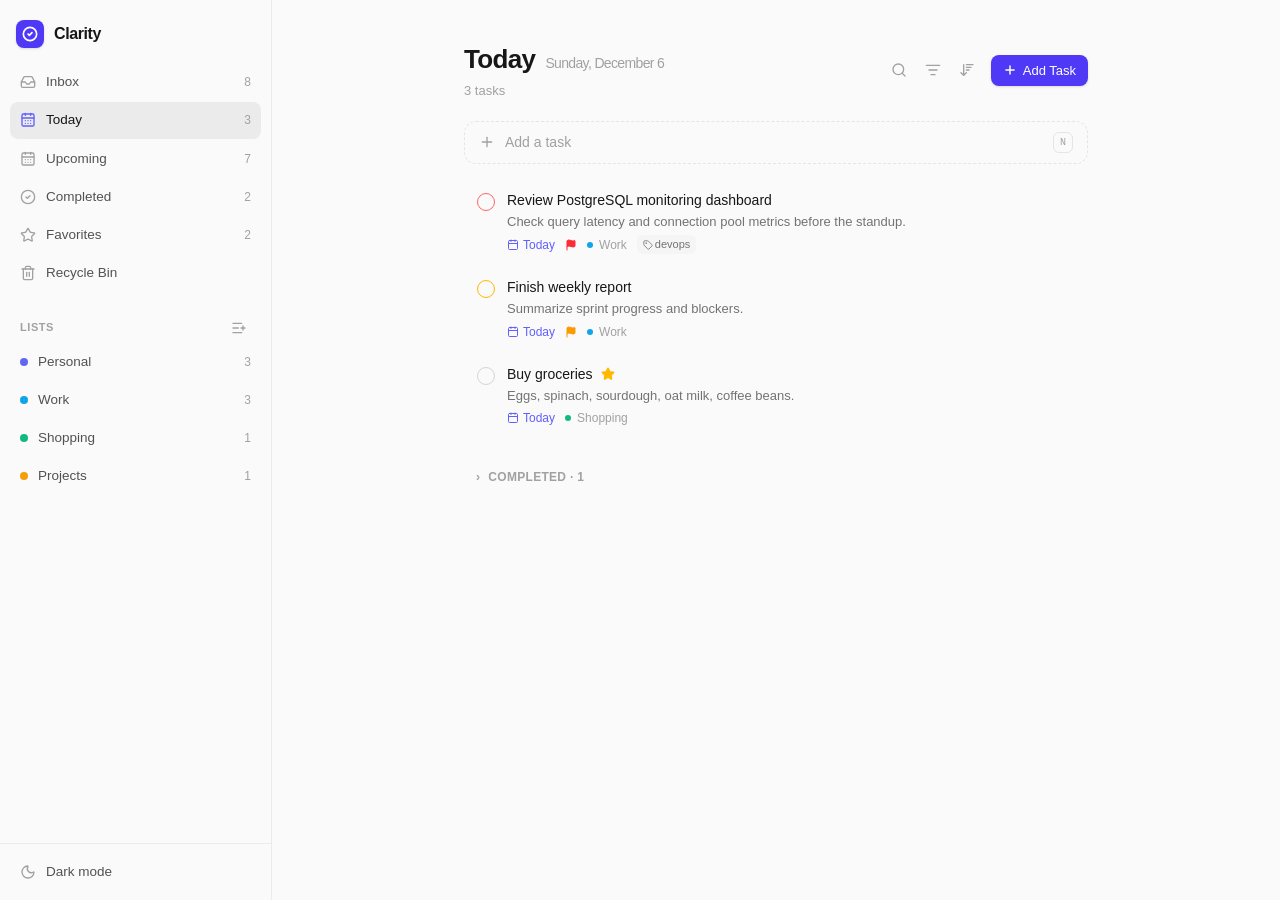
==== clarity/index.html @ 0af56101 "Replace Today's Priorities with Clarity app - Removed read-only Reminders mirror (supabase 'reminder" ====
<!doctype html>
<html lang="en">
  <head>
    <meta charset="UTF-8" />
    <link rel="icon" type="image/svg+xml" href="./favicon.svg" />
    <meta name="viewport" content="width=device-width, initial-scale=1.0" />
    <title>clarity</title>
    <script type="module" crossorigin src="./assets/index-ZCBX5a4o.js"></script>
    <link rel="stylesheet" crossorigin href="./assets/index-iYspwkAp.css">
  </head>
  <body>
    <div id="root"></div>
  </body>
</html>
---- clarity/assets/index-iYspwkAp.css ----
/*! tailwindcss v4.3.3 | MIT License | https://tailwindcss.com */
@layer properties{@supports (((-webkit-hyphens:none)) and (not (margin-trim:inline))) or ((-moz-orient:inline) and (not (color:rgb(from red r g b)))){*,:before,:after,::backdrop{--tw-translate-x:0;--tw-translate-y:0;--tw-translate-z:0;--tw-rotate-x:initial;--tw-rotate-y:initial;--tw-rotate-z:initial;--tw-skew-x:initial;--tw-skew-y:initial;--tw-space-y-reverse:0;--tw-border-style:solid;--tw-leading:initial;--tw-font-weight:initial;--tw-tracking:initial;--tw-ordinal:initial;--tw-slashed-zero:initial;--tw-numeric-figure:initial;--tw-numeric-spacing:initial;--tw-numeric-fraction:initial;--tw-shadow:0 0 #0000;--tw-shadow-color:initial;--tw-shadow-alpha:100%;--tw-inset-shadow:0 0 #0000;--tw-inset-shadow-color:initial;--tw-inset-shadow-alpha:100%;--tw-ring-color:initial;--tw-ring-shadow:0 0 #0000;--tw-inset-ring-color:initial;--tw-inset-ring-shadow:0 0 #0000;--tw-ring-inset:initial;--tw-ring-offset-width:0px;--tw-ring-offset-color:#fff;--tw-ring-offset-shadow:0 0 #0000;--tw-blur:initial;--tw-brightness:initial;--tw-contrast:initial;--tw-grayscale:initial;--tw-hue-rotate:initial;--tw-invert:initial;--tw-opacity:initial;--tw-saturate:initial;--tw-sepia:initial;--tw-drop-shadow:initial;--tw-drop-shadow-color:initial;--tw-drop-shadow-alpha:100%;--tw-drop-shadow-size:initial;--tw-backdrop-blur:initial;--tw-backdrop-brightness:initial;--tw-backdrop-contrast:initial;--tw-backdrop-grayscale:initial;--tw-backdrop-hue-rotate:initial;--tw-backdrop-invert:initial;--tw-backdrop-opacity:initial;--tw-backdrop-saturate:initial;--tw-backdrop-sepia:initial;--tw-duration:initial;--tw-scale-x:1;--tw-scale-y:1;--tw-scale-z:1}}}@layer theme{:root,:host{--font-sans:-apple-system, BlinkMacSystemFont, "SF Pro Text", "Inter", "Segoe UI", Roboto, "Helvetica Neue", Arial, sans-serif;--font-mono:ui-monospace, SFMono-Regular, Menlo, Monaco, Consolas, "Liberation Mono", "Courier New", monospace;--color-red-50:oklch(97.1% .013 17.38);--color-red-200:oklch(88.5% .062 18.334);--color-red-400:oklch(70.4% .191 22.216);--color-red-500:oklch(63.7% .237 25.331);--color-red-600:oklch(57.7% .245 27.325);--color-red-900:oklch(39.6% .141 25.723);--color-red-950:oklch(25.8% .092 26.042);--color-amber-400:oklch(82.8% .189 84.429);--color-amber-500:oklch(76.9% .188 70.08);--color-sky-400:oklch(74.6% .16 232.661);--color-sky-500:oklch(68.5% .169 237.323);--color-indigo-50:oklch(96.2% .018 272.314);--color-indigo-200:oklch(87% .065 274.039);--color-indigo-300:oklch(78.5% .115 274.713);--color-indigo-400:oklch(67.3% .182 276.935);--color-indigo-500:oklch(58.5% .233 277.117);--color-indigo-600:oklch(51.1% .262 276.966);--color-indigo-700:oklch(45.7% .24 277.023);--color-neutral-50:oklch(98.5% 0 none);--color-neutral-100:oklch(97% 0 none);--color-neutral-200:oklch(92.2% 0 none);--color-neutral-300:oklch(87% 0 none);--color-neutral-400:oklch(70.8% 0 none);--color-neutral-500:oklch(55.6% 0 none);--color-neutral-600:oklch(43.9% 0 none);--color-neutral-700:oklch(37.1% 0 none);--color-neutral-800:oklch(26.9% 0 none);--color-neutral-900:oklch(20.5% 0 none);--color-neutral-950:oklch(14.5% 0 none);--color-black:#000;--color-white:#fff;--spacing:.25rem;--container-sm:24rem;--container-lg:32rem;--container-xl:36rem;--container-2xl:42rem;--font-weight-normal:400;--font-weight-medium:500;--font-weight-semibold:600;--tracking-tight:-.025em;--tracking-wide:.025em;--tracking-wider:.05em;--leading-snug:1.375;--radius-md:.375rem;--radius-lg:.5rem;--radius-xl:.75rem;--radius-2xl:1rem;--default-transition-duration:.15s;--default-transition-timing-function:cubic-bezier(.4, 0, .2, 1);--default-font-family:var(--font-sans);--default-mono-font-family:var(--font-mono)}}@layer base{*,:after,:before,::backdrop{box-sizing:border-box;border:0 solid;margin:0;padding:0}::file-selector-button{box-sizing:border-box;border:0 solid;margin:0;padding:0}html,:host{-webkit-text-size-adjust:100%;tab-size:4;line-height:1.5;font-family:var(--default-font-family,-apple-system, BlinkMacSystemFont, "Segoe UI", Roboto, "Helvetica Neue", "Noto Sans", Arial, sans-serif, "Apple Color Emoji", "Segoe UI Emoji", "Segoe UI Symbol", "Noto Color Emoji");font-feature-settings:var(--default-font-feature-settings,normal);font-variation-settings:var(--default-font-variation-settings,normal);-webkit-tap-highlight-color:transparent}hr{height:0;color:inherit;border-top-width:1px}abbr:where([title]){-webkit-text-decoration:underline dotted;text-decoration:underline dotted}h1,h2,h3,h4,h5,h6{font-size:inherit;font-weight:inherit}a{color:inherit;-webkit-text-decoration:inherit;-webkit-text-decoration:inherit;-webkit-text-decoration:inherit;-webkit-text-decoration:inherit;text-decoration:inherit}b,strong{font-weight:bolder}code,kbd,samp,pre{font-family:var(--default-mono-font-family,ui-monospace, SFMono-Regular, Menlo, Monaco, Consolas, "Liberation Mono", "Courier New", monospace);font-feature-settings:var(--default-mono-font-feature-settings,normal);font-variation-settings:var(--default-mono-font-variation-settings,normal);font-size:1em}small{font-size:80%}sub,sup{vertical-align:baseline;font-size:75%;line-height:0;position:relative}sub{bottom:-.25em}sup{top:-.5em}table{text-indent:0;border-color:inherit;border-collapse:collapse}:-moz-focusring:where(:not(iframe)){outline:auto}progress{vertical-align:baseline}summary{display:list-item}ol,ul,menu{list-style:none}img,svg,video,canvas,audio,iframe,embed,object{vertical-align:middle;display:block}img,video{max-width:100%;height:auto}button,input,select,optgroup,textarea{font:inherit;font-feature-settings:inherit;font-variation-settings:inherit;letter-spacing:inherit;color:inherit;opacity:1;background-color:#0000;border-radius:0}::file-selector-button{font:inherit;font-feature-settings:inherit;font-variation-settings:inherit;letter-spacing:inherit;color:inherit;opacity:1;background-color:#0000;border-radius:0}:where(select:is([multiple],[size])) optgroup{font-weight:bolder}:where(select:is([multiple],[size])) optgroup option{padding-inline-start:20px}::file-selector-button{margin-inline-end:4px}::placeholder{opacity:1}@supports (not ((-webkit-appearance:-apple-pay-button))) or (contain-intrinsic-size:1px){::placeholder{color:currentColor}@supports (color:color-mix(in lab, red, red)){::placeholder{color:color-mix(in oklab, currentcolor 50%, transparent)}}}textarea{resize:vertical}::-webkit-search-decoration{-webkit-appearance:none}::-webkit-date-and-time-value{min-height:1lh;text-align:inherit}::-webkit-datetime-edit{display:inline-flex}::-webkit-datetime-edit-fields-wrapper{padding:0}::-webkit-datetime-edit{padding-block:0}::-webkit-datetime-edit-year-field{padding-block:0}::-webkit-datetime-edit-month-field{padding-block:0}::-webkit-datetime-edit-day-field{padding-block:0}::-webkit-datetime-edit-hour-field{padding-block:0}::-webkit-datetime-edit-minute-field{padding-block:0}::-webkit-datetime-edit-second-field{padding-block:0}::-webkit-datetime-edit-millisecond-field{padding-block:0}::-webkit-datetime-edit-meridiem-field{padding-block:0}::-webkit-calendar-picker-indicator{line-height:1}:-moz-ui-invalid{box-shadow:none}button,input:where([type=button],[type=reset],[type=submit]){appearance:button}::file-selector-button{appearance:button}::-webkit-inner-spin-button{height:auto}::-webkit-outer-spin-button{height:auto}[hidden]:where(:not([hidden=until-found])){display:none!important}}@layer components;@layer utilities{.visible{visibility:visible}.sr-only{clip-path:inset(50%);white-space:nowrap;border-width:0;width:1px;height:1px;margin:-1px;padding:0;position:absolute;overflow:hidden}.absolute{position:absolute}.fixed{position:fixed}.relative{position:relative}.inset-0{inset:0}.-top-0\.5{top:calc(var(--spacing) * -.5)}.top-1\/2{top:50%}.-right-0\.5{right:calc(var(--spacing) * -.5)}.right-0{right:0}.right-2{right:calc(var(--spacing) * 2)}.right-5{right:calc(var(--spacing) * 5)}.bottom-5{bottom:calc(var(--spacing) * 5)}.bottom-20{bottom:calc(var(--spacing) * 20)}.left-0{left:0}.left-1\/2{left:50%}.z-30{z-index:30}.z-40{z-index:40}.z-50{z-index:50}.mx-1{margin-inline:var(--spacing)}.mx-auto{margin-inline:auto}.my-1{margin-block:var(--spacing)}.mt-0\.5{margin-top:calc(var(--spacing) * .5)}.mt-1{margin-top:var(--spacing)}.mt-1\.5{margin-top:calc(var(--spacing) * 1.5)}.mt-2{margin-top:calc(var(--spacing) * 2)}.mt-2\.5{margin-top:calc(var(--spacing) * 2.5)}.mt-6{margin-top:calc(var(--spacing) * 6)}.mb-1{margin-bottom:var(--spacing)}.mb-1\.5{margin-bottom:calc(var(--spacing) * 1.5)}.mb-3{margin-bottom:calc(var(--spacing) * 3)}.mb-4{margin-bottom:calc(var(--spacing) * 4)}.-ml-1{margin-left:calc(var(--spacing) * -1)}.ml-1\.5{margin-left:calc(var(--spacing) * 1.5)}.ml-2\.5{margin-left:calc(var(--spacing) * 2.5)}.ml-auto{margin-left:auto}.block{display:block}.flex{display:flex}.grid{display:grid}.hidden{display:none}.inline-block{display:inline-block}.inline-flex{display:inline-flex}.h-1\.5{height:calc(var(--spacing) * 1.5)}.h-2{height:calc(var(--spacing) * 2)}.h-2\.5{height:calc(var(--spacing) * 2.5)}.h-3{height:calc(var(--spacing) * 3)}.h-3\.5{height:calc(var(--spacing) * 3.5)}.h-4{height:calc(var(--spacing) * 4)}.h-5{height:calc(var(--spacing) * 5)}.h-6{height:calc(var(--spacing) * 6)}.h-7{height:calc(var(--spacing) * 7)}.h-8{height:calc(var(--spacing) * 8)}.h-13{height:calc(var(--spacing) * 13)}.h-14{height:calc(var(--spacing) * 14)}.h-\[18px\]{height:18px}.h-dvh{height:100dvh}.h-full{height:100%}.h-px{height:1px}.max-h-80{max-height:calc(var(--spacing) * 80)}.max-h-96{max-height:calc(var(--spacing) * 96)}.max-h-\[92dvh\]{max-height:92dvh}.w-1\.5{width:calc(var(--spacing) * 1.5)}.w-2{width:calc(var(--spacing) * 2)}.w-2\.5{width:calc(var(--spacing) * 2.5)}.w-3{width:calc(var(--spacing) * 3)}.w-3\.5{width:calc(var(--spacing) * 3.5)}.w-4{width:calc(var(--spacing) * 4)}.w-5{width:calc(var(--spacing) * 5)}.w-6{width:calc(var(--spacing) * 6)}.w-7{width:calc(var(--spacing) * 7)}.w-8{width:calc(var(--spacing) * 8)}.w-13{width:calc(var(--spacing) * 13)}.w-14{width:calc(var(--spacing) * 14)}.w-60{width:calc(var(--spacing) * 60)}.w-64{width:calc(var(--spacing) * 64)}.w-72{width:calc(var(--spacing) * 72)}.w-\[18px\]{width:18px}.w-\[calc\(100\%-2rem\)\]{width:calc(100% - 2rem)}.w-full{width:100%}.max-w-2xl{max-width:var(--container-2xl)}.max-w-60{max-width:calc(var(--spacing) * 60)}.max-w-lg{max-width:var(--container-lg)}.max-w-sm{max-width:var(--container-sm)}.max-w-xl{max-width:var(--container-xl)}.min-w-0{min-width:0}.min-w-20{min-width:calc(var(--spacing) * 20)}.min-w-24{min-width:calc(var(--spacing) * 24)}.min-w-44{min-width:calc(var(--spacing) * 44)}.flex-1{flex:1}.shrink-0{flex-shrink:0}.origin-top{transform-origin:top}.origin-top-left{transform-origin:0 0}.origin-top-right{transform-origin:100% 0}.-translate-x-1\/2{--tw-translate-x:calc(calc(1 / 2 * 100%) * -1);translate:var(--tw-translate-x) var(--tw-translate-y)}.-translate-y-1\/2{--tw-translate-y:calc(calc(1 / 2 * 100%) * -1);translate:var(--tw-translate-x) var(--tw-translate-y)}.rotate-90{rotate:90deg}.transform{transform:var(--tw-rotate-x,) var(--tw-rotate-y,) var(--tw-rotate-z,) var(--tw-skew-x,) var(--tw-skew-y,)}.cursor-pointer{cursor:pointer}.cursor-text{cursor:text}.resize-none{resize:none}.grid-cols-1{grid-template-columns:repeat(1,minmax(0,1fr))}.flex-col{flex-direction:column}.flex-wrap{flex-wrap:wrap}.items-center{align-items:center}.items-end{align-items:flex-end}.items-start{align-items:flex-start}.justify-between{justify-content:space-between}.justify-center{justify-content:center}.justify-end{justify-content:flex-end}.gap-0\.5{gap:calc(var(--spacing) * .5)}.gap-1{gap:var(--spacing)}.gap-1\.5{gap:calc(var(--spacing) * 1.5)}.gap-2{gap:calc(var(--spacing) * 2)}.gap-2\.5{gap:calc(var(--spacing) * 2.5)}.gap-3{gap:calc(var(--spacing) * 3)}:where(.space-y-0\.5>:not(:last-child)){--tw-space-y-reverse:0;margin-block-start:calc(calc(var(--spacing) * .5) * var(--tw-space-y-reverse));margin-block-end:calc(calc(var(--spacing) * .5) * calc(1 - var(--tw-space-y-reverse)))}:where(.space-y-4>:not(:last-child)){--tw-space-y-reverse:0;margin-block-start:calc(calc(var(--spacing) * 4) * var(--tw-space-y-reverse));margin-block-end:calc(calc(var(--spacing) * 4) * calc(1 - var(--tw-space-y-reverse)))}:where(.space-y-6>:not(:last-child)){--tw-space-y-reverse:0;margin-block-start:calc(calc(var(--spacing) * 6) * var(--tw-space-y-reverse));margin-block-end:calc(calc(var(--spacing) * 6) * calc(1 - var(--tw-space-y-reverse)))}.gap-x-2\.5{column-gap:calc(var(--spacing) * 2.5)}.gap-y-1{row-gap:var(--spacing)}.truncate{text-overflow:ellipsis;white-space:nowrap;overflow:hidden}.overflow-hidden{overflow:hidden}.overflow-y-auto{overflow-y:auto}.rounded-2xl{border-radius:var(--radius-2xl)}.rounded-full{border-radius:2147483647px}.rounded-lg{border-radius:var(--radius-lg)}.rounded-md{border-radius:var(--radius-md)}.rounded-xl{border-radius:var(--radius-xl)}.rounded-t-2xl{border-top-left-radius:var(--radius-2xl);border-top-right-radius:var(--radius-2xl)}.border{border-style:var(--tw-border-style);border-width:1px}.border-\[1\.5px\]{border-style:var(--tw-border-style);border-width:1.5px}.border-t{border-top-style:var(--tw-border-style);border-top-width:1px}.border-r{border-right-style:var(--tw-border-style);border-right-width:1px}.border-b{border-bottom-style:var(--tw-border-style);border-bottom-width:1px}.border-dashed{--tw-border-style:dashed;border-style:dashed}.border-amber-400{border-color:var(--color-amber-400)}.border-indigo-200{border-color:var(--color-indigo-200)}.border-indigo-300{border-color:var(--color-indigo-300)}.border-indigo-500{border-color:var(--color-indigo-500)}.border-neutral-100{border-color:var(--color-neutral-100)}.border-neutral-200{border-color:var(--color-neutral-200)}.border-neutral-200\/70{border-color:#e5e5e5b3}@supports (color:color-mix(in lab, red, red)){.border-neutral-200\/70{border-color:color-mix(in oklab, var(--color-neutral-200) 70%, transparent)}}.border-neutral-200\/80{border-color:#e5e5e5cc}@supports (color:color-mix(in lab, red, red)){.border-neutral-200\/80{border-color:color-mix(in oklab, var(--color-neutral-200) 80%, transparent)}}.border-neutral-300{border-color:var(--color-neutral-300)}.border-neutral-700{border-color:var(--color-neutral-700)}.border-red-400{border-color:var(--color-red-400)}.border-sky-400{border-color:var(--color-sky-400)}.border-transparent{border-color:#0000}.bg-\[\#fafafa\]{background-color:#fafafa}.bg-amber-400{background-color:var(--color-amber-400)}.bg-indigo-50{background-color:var(--color-indigo-50)}.bg-indigo-50\/60{background-color:#eef2ff99}@supports (color:color-mix(in lab, red, red)){.bg-indigo-50\/60{background-color:color-mix(in oklab, var(--color-indigo-50) 60%, transparent)}}.bg-indigo-500{background-color:var(--color-indigo-500)}.bg-indigo-600{background-color:var(--color-indigo-600)}.bg-neutral-50{background-color:var(--color-neutral-50)}.bg-neutral-50\/60{background-color:#fafafa99}@supports (color:color-mix(in lab, red, red)){.bg-neutral-50\/60{background-color:color-mix(in oklab, var(--color-neutral-50) 60%, transparent)}}.bg-neutral-100{background-color:var(--color-neutral-100)}.bg-neutral-200\/70{background-color:#e5e5e5b3}@supports (color:color-mix(in lab, red, red)){.bg-neutral-200\/70{background-color:color-mix(in oklab, var(--color-neutral-200) 70%, transparent)}}.bg-neutral-400{background-color:var(--color-neutral-400)}.bg-neutral-900{background-color:var(--color-neutral-900)}.bg-neutral-950\/30{background-color:#0a0a0a4d}@supports (color:color-mix(in lab, red, red)){.bg-neutral-950\/30{background-color:color-mix(in oklab, var(--color-neutral-950) 30%, transparent)}}.bg-red-400{background-color:var(--color-red-400)}.bg-sky-400{background-color:var(--color-sky-400)}.bg-transparent{background-color:#0000}.bg-white{background-color:var(--color-white)}.fill-amber-400{fill:var(--color-amber-400)}.fill-current{fill:currentColor}.p-0{padding:0}.p-0\.5{padding:calc(var(--spacing) * .5)}.p-1{padding:var(--spacing)}.p-1\.5{padding:calc(var(--spacing) * 1.5)}.p-2{padding:calc(var(--spacing) * 2)}.p-2\.5{padding:calc(var(--spacing) * 2.5)}.p-3{padding:calc(var(--spacing) * 3)}.px-1\.5{padding-inline:calc(var(--spacing) * 1.5)}.px-2{padding-inline:calc(var(--spacing) * 2)}.px-2\.5{padding-inline:calc(var(--spacing) * 2.5)}.px-3{padding-inline:calc(var(--spacing) * 3)}.px-3\.5{padding-inline:calc(var(--spacing) * 3.5)}.px-4{padding-inline:calc(var(--spacing) * 4)}.px-5{padding-inline:calc(var(--spacing) * 5)}.px-6{padding-inline:calc(var(--spacing) * 6)}.py-0\.5{padding-block:calc(var(--spacing) * .5)}.py-1{padding-block:var(--spacing)}.py-1\.5{padding-block:calc(var(--spacing) * 1.5)}.py-2{padding-block:calc(var(--spacing) * 2)}.py-2\.5{padding-block:calc(var(--spacing) * 2.5)}.py-3{padding-block:calc(var(--spacing) * 3)}.py-3\.5{padding-block:calc(var(--spacing) * 3.5)}.py-4{padding-block:calc(var(--spacing) * 4)}.py-8{padding-block:calc(var(--spacing) * 8)}.py-16{padding-block:calc(var(--spacing) * 16)}.py-px{padding-block:1px}.pt-1\.5{padding-top:calc(var(--spacing) * 1.5)}.pt-5{padding-top:calc(var(--spacing) * 5)}.pt-6{padding-top:calc(var(--spacing) * 6)}.pt-\[12vh\]{padding-top:12vh}.pb-1{padding-bottom:var(--spacing)}.pb-4{padding-bottom:calc(var(--spacing) * 4)}.pb-5{padding-bottom:calc(var(--spacing) * 5)}.pb-28{padding-bottom:calc(var(--spacing) * 28)}.text-center{text-align:center}.text-left{text-align:left}.text-\[9px\]{font-size:9px}.text-\[10px\]{font-size:10px}.text-\[11px\]{font-size:11px}.text-\[12\.5px\]{font-size:12.5px}.text-\[12px\]{font-size:12px}.text-\[13\.5px\]{font-size:13.5px}.text-\[13px\]{font-size:13px}.text-\[14px\]{font-size:14px}.text-\[15px\]{font-size:15px}.text-\[16px\]{font-size:16px}.text-\[22px\]{font-size:22px}.leading-snug{--tw-leading:var(--leading-snug);line-height:var(--leading-snug)}.font-medium{--tw-font-weight:var(--font-weight-medium);font-weight:var(--font-weight-medium)}.font-normal{--tw-font-weight:var(--font-weight-normal);font-weight:var(--font-weight-normal)}.font-semibold{--tw-font-weight:var(--font-weight-semibold);font-weight:var(--font-weight-semibold)}.tracking-tight{--tw-tracking:var(--tracking-tight);letter-spacing:var(--tracking-tight)}.tracking-wide{--tw-tracking:var(--tracking-wide);letter-spacing:var(--tracking-wide)}.tracking-wider{--tw-tracking:var(--tracking-wider);letter-spacing:var(--tracking-wider)}.text-amber-400{color:var(--color-amber-400)}.text-amber-500{color:var(--color-amber-500)}.text-indigo-400{color:var(--color-indigo-400)}.text-indigo-500{color:var(--color-indigo-500)}.text-indigo-600{color:var(--color-indigo-600)}.text-indigo-700{color:var(--color-indigo-700)}.text-neutral-200{color:var(--color-neutral-200)}.text-neutral-400{color:var(--color-neutral-400)}.text-neutral-500{color:var(--color-neutral-500)}.text-neutral-600{color:var(--color-neutral-600)}.text-neutral-700{color:var(--color-neutral-700)}.text-neutral-800{color:var(--color-neutral-800)}.text-neutral-900{color:var(--color-neutral-900)}.text-red-400{color:var(--color-red-400)}.text-red-500{color:var(--color-red-500)}.text-red-600{color:var(--color-red-600)}.text-sky-400{color:var(--color-sky-400)}.text-sky-500{color:var(--color-sky-500)}.text-white{color:var(--color-white)}.uppercase{text-transform:uppercase}.tabular-nums{--tw-numeric-spacing:tabular-nums;font-variant-numeric:var(--tw-ordinal,) var(--tw-slashed-zero,) var(--tw-numeric-figure,) var(--tw-numeric-spacing,) var(--tw-numeric-fraction,)}.line-through{text-decoration-line:line-through}.decoration-neutral-300{-webkit-text-decoration-color:var(--color-neutral-300);-webkit-text-decoration-color:var(--color-neutral-300);-webkit-text-decoration-color:var(--color-neutral-300);text-decoration-color:var(--color-neutral-300)}.decoration-neutral-400{-webkit-text-decoration-color:var(--color-neutral-400);-webkit-text-decoration-color:var(--color-neutral-400);-webkit-text-decoration-color:var(--color-neutral-400);text-decoration-color:var(--color-neutral-400)}.opacity-0{opacity:0}.opacity-55{opacity:.55}.opacity-60{opacity:.6}.shadow-2xl{--tw-shadow:0 25px 50px -12px var(--tw-shadow-color,#00000040);box-shadow:var(--tw-inset-shadow), var(--tw-inset-ring-shadow), var(--tw-ring-offset-shadow), var(--tw-ring-shadow), var(--tw-shadow)}.shadow-lg{--tw-shadow:0 10px 15px -3px var(--tw-shadow-color,#0000001a), 0 4px 6px -4px var(--tw-shadow-color,#0000001a);box-shadow:var(--tw-inset-shadow), var(--tw-inset-ring-shadow), var(--tw-ring-offset-shadow), var(--tw-ring-shadow), var(--tw-shadow)}.shadow-sm{--tw-shadow:0 1px 3px 0 var(--tw-shadow-color,#0000001a), 0 1px 2px -1px var(--tw-shadow-color,#0000001a);box-shadow:var(--tw-inset-shadow), var(--tw-inset-ring-shadow), var(--tw-ring-offset-shadow), var(--tw-ring-shadow), var(--tw-shadow)}.shadow-xl{--tw-shadow:0 20px 25px -5px var(--tw-shadow-color,#0000001a), 0 8px 10px -6px var(--tw-shadow-color,#0000001a);box-shadow:var(--tw-inset-shadow), var(--tw-inset-ring-shadow), var(--tw-ring-offset-shadow), var(--tw-ring-shadow), var(--tw-shadow)}.ring-2{--tw-ring-shadow:var(--tw-ring-inset,) 0 0 0 calc(2px + var(--tw-ring-offset-width)) var(--tw-ring-color,currentcolor);box-shadow:var(--tw-inset-shadow), var(--tw-inset-ring-shadow), var(--tw-ring-offset-shadow), var(--tw-ring-shadow), var(--tw-shadow)}.shadow-indigo-600\/25{--tw-shadow-color:#4f39f640}@supports (color:color-mix(in lab, red, red)){.shadow-indigo-600\/25{--tw-shadow-color:color-mix(in oklab, color-mix(in oklab, var(--color-indigo-600) 25%, transparent) var(--tw-shadow-alpha), transparent)}}.shadow-neutral-900\/5{--tw-shadow-color:#1717170d}@supports (color:color-mix(in lab, red, red)){.shadow-neutral-900\/5{--tw-shadow-color:color-mix(in oklab, color-mix(in oklab, var(--color-neutral-900) 5%, transparent) var(--tw-shadow-alpha), transparent)}}.ring-neutral-400{--tw-ring-color:var(--color-neutral-400)}.ring-offset-1{--tw-ring-offset-width:1px;--tw-ring-offset-shadow:var(--tw-ring-inset,) 0 0 0 var(--tw-ring-offset-width) var(--tw-ring-offset-color)}.filter{filter:var(--tw-blur,) var(--tw-brightness,) var(--tw-contrast,) var(--tw-grayscale,) var(--tw-hue-rotate,) var(--tw-invert,) var(--tw-saturate,) var(--tw-sepia,) var(--tw-drop-shadow,)}.backdrop-blur-\[2px\]{--tw-backdrop-blur:blur(2px);-webkit-backdrop-filter:var(--tw-backdrop-blur,) var(--tw-backdrop-brightness,) var(--tw-backdrop-contrast,) var(--tw-backdrop-grayscale,) var(--tw-backdrop-hue-rotate,) var(--tw-backdrop-invert,) var(--tw-backdrop-opacity,) var(--tw-backdrop-saturate,) var(--tw-backdrop-sepia,);backdrop-filter:var(--tw-backdrop-blur,) var(--tw-backdrop-brightness,) var(--tw-backdrop-contrast,) var(--tw-backdrop-grayscale,) var(--tw-backdrop-hue-rotate,) var(--tw-backdrop-invert,) var(--tw-backdrop-opacity,) var(--tw-backdrop-saturate,) var(--tw-backdrop-sepia,)}.transition-all{transition-property:all;transition-timing-function:var(--tw-ease,var(--default-transition-timing-function));transition-duration:var(--tw-duration,var(--default-transition-duration))}.transition-colors{transition-property:color,background-color,border-color,outline-color,text-decoration-color,fill,stroke,--tw-gradient-from,--tw-gradient-via,--tw-gradient-to;transition-timing-function:var(--tw-ease,var(--default-transition-timing-function));transition-duration:var(--tw-duration,var(--default-transition-duration))}.transition-opacity{transition-property:opacity;transition-timing-function:var(--tw-ease,var(--default-transition-timing-function));transition-duration:var(--tw-duration,var(--default-transition-duration))}.transition-transform{transition-property:transform,translate,scale,rotate;transition-timing-function:var(--tw-ease,var(--default-transition-timing-function));transition-duration:var(--tw-duration,var(--default-transition-duration))}.duration-150{--tw-duration:.15s;transition-duration:.15s}.outline-none{--tw-outline-style:none;outline-style:none}@media (hover:hover){.group-hover\:border-indigo-200:is(:where(.group):hover *){border-color:var(--color-indigo-200)}.group-hover\:opacity-0:is(:where(.group):hover *){opacity:0}.group-hover\:opacity-100:is(:where(.group):hover *){opacity:1}}.placeholder\:text-neutral-400::placeholder{color:var(--color-neutral-400)}.focus-within\:opacity-100:focus-within{opacity:1}@media (hover:hover){.hover\:scale-105:hover{--tw-scale-x:105%;--tw-scale-y:105%;--tw-scale-z:105%;scale:var(--tw-scale-x) var(--tw-scale-y)}.hover\:scale-110:hover{--tw-scale-x:110%;--tw-scale-y:110%;--tw-scale-z:110%;scale:var(--tw-scale-x) var(--tw-scale-y)}.hover\:border-indigo-300:hover{border-color:var(--color-indigo-300)}.hover\:border-neutral-200\/70:hover{border-color:#e5e5e5b3}@supports (color:color-mix(in lab, red, red)){.hover\:border-neutral-200\/70:hover{border-color:color-mix(in oklab, var(--color-neutral-200) 70%, transparent)}}.hover\:border-neutral-400:hover{border-color:var(--color-neutral-400)}.hover\:border-red-200:hover{border-color:var(--color-red-200)}.hover\:bg-indigo-50:hover{background-color:var(--color-indigo-50)}.hover\:bg-indigo-500:hover{background-color:var(--color-indigo-500)}.hover\:bg-neutral-50:hover{background-color:var(--color-neutral-50)}.hover\:bg-neutral-100:hover{background-color:var(--color-neutral-100)}.hover\:bg-neutral-200\/40:hover{background-color:#e5e5e566}@supports (color:color-mix(in lab, red, red)){.hover\:bg-neutral-200\/40:hover{background-color:color-mix(in oklab, var(--color-neutral-200) 40%, transparent)}}.hover\:bg-neutral-200\/60:hover{background-color:#e5e5e599}@supports (color:color-mix(in lab, red, red)){.hover\:bg-neutral-200\/60:hover{background-color:color-mix(in oklab, var(--color-neutral-200) 60%, transparent)}}.hover\:bg-neutral-800:hover{background-color:var(--color-neutral-800)}.hover\:bg-red-50:hover{background-color:var(--color-red-50)}.hover\:bg-white:hover{background-color:var(--color-white)}.hover\:text-indigo-300:hover{color:var(--color-indigo-300)}.hover\:text-indigo-500:hover{color:var(--color-indigo-500)}.hover\:text-neutral-600:hover{color:var(--color-neutral-600)}.hover\:text-red-500:hover{color:var(--color-red-500)}.hover\:text-red-600:hover{color:var(--color-red-600)}.hover\:underline:hover{text-decoration-line:underline}}.focus\:border-indigo-300:focus{border-color:var(--color-indigo-300)}.active\:scale-95:active{--tw-scale-x:95%;--tw-scale-y:95%;--tw-scale-z:95%;scale:var(--tw-scale-x) var(--tw-scale-y)}.disabled\:cursor-not-allowed:disabled{cursor:not-allowed}.disabled\:opacity-40:disabled{opacity:.4}@media (width>=40rem){.sm\:bottom-6{bottom:calc(var(--spacing) * 6)}.sm\:hidden{display:none}.sm\:inline{display:inline}.sm\:inline-flex{display:inline-flex}.sm\:flex-none{flex:none}.sm\:grid-cols-2{grid-template-columns:repeat(2,minmax(0,1fr))}.sm\:items-center{align-items:center}.sm\:rounded-2xl{border-radius:var(--radius-2xl)}.sm\:p-6{padding:calc(var(--spacing) * 6)}.sm\:px-6{padding-inline:calc(var(--spacing) * 6)}.sm\:py-24{padding-block:calc(var(--spacing) * 24)}.sm\:pt-10{padding-top:calc(var(--spacing) * 10)}.sm\:pb-16{padding-bottom:calc(var(--spacing) * 16)}.sm\:text-\[26px\]{font-size:26px}}@media (width>=48rem){.md\:block{display:block}.md\:hidden{display:none}}@media (width>=64rem){.lg\:w-68{width:calc(var(--spacing) * 68)}}.dark\:border-amber-500:where(.dark,.dark *){border-color:var(--color-amber-500)}.dark\:border-indigo-500\/30:where(.dark,.dark *){border-color:#625fff4d}@supports (color:color-mix(in lab, red, red)){.dark\:border-indigo-500\/30:where(.dark,.dark *){border-color:color-mix(in oklab, var(--color-indigo-500) 30%, transparent)}}.dark\:border-indigo-500\/40:where(.dark,.dark *){border-color:#625fff66}@supports (color:color-mix(in lab, red, red)){.dark\:border-indigo-500\/40:where(.dark,.dark *){border-color:color-mix(in oklab, var(--color-indigo-500) 40%, transparent)}}.dark\:border-indigo-500\/50:where(.dark,.dark *){border-color:#625fff80}@supports (color:color-mix(in lab, red, red)){.dark\:border-indigo-500\/50:where(.dark,.dark *){border-color:color-mix(in oklab, var(--color-indigo-500) 50%, transparent)}}.dark\:border-neutral-600:where(.dark,.dark *){border-color:var(--color-neutral-600)}.dark\:border-neutral-700:where(.dark,.dark *){border-color:var(--color-neutral-700)}.dark\:border-neutral-700\/60:where(.dark,.dark *){border-color:#40404099}@supports (color:color-mix(in lab, red, red)){.dark\:border-neutral-700\/60:where(.dark,.dark *){border-color:color-mix(in oklab, var(--color-neutral-700) 60%, transparent)}}.dark\:border-neutral-800:where(.dark,.dark *){border-color:var(--color-neutral-800)}.dark\:border-red-500:where(.dark,.dark *){border-color:var(--color-red-500)}.dark\:border-sky-500:where(.dark,.dark *){border-color:var(--color-sky-500)}.dark\:bg-amber-500:where(.dark,.dark *){background-color:var(--color-amber-500)}.dark\:bg-black\/50:where(.dark,.dark *){background-color:#00000080}@supports (color:color-mix(in lab, red, red)){.dark\:bg-black\/50:where(.dark,.dark *){background-color:color-mix(in oklab, var(--color-black) 50%, transparent)}}.dark\:bg-indigo-500\/10:where(.dark,.dark *){background-color:#625fff1a}@supports (color:color-mix(in lab, red, red)){.dark\:bg-indigo-500\/10:where(.dark,.dark *){background-color:color-mix(in oklab, var(--color-indigo-500) 10%, transparent)}}.dark\:bg-neutral-500:where(.dark,.dark *){background-color:var(--color-neutral-500)}.dark\:bg-neutral-700\/60:where(.dark,.dark *){background-color:#40404099}@supports (color:color-mix(in lab, red, red)){.dark\:bg-neutral-700\/60:where(.dark,.dark *){background-color:color-mix(in oklab, var(--color-neutral-700) 60%, transparent)}}.dark\:bg-neutral-800:where(.dark,.dark *){background-color:var(--color-neutral-800)}.dark\:bg-neutral-800\/40:where(.dark,.dark *){background-color:#26262666}@supports (color:color-mix(in lab, red, red)){.dark\:bg-neutral-800\/40:where(.dark,.dark *){background-color:color-mix(in oklab, var(--color-neutral-800) 40%, transparent)}}.dark\:bg-neutral-800\/70:where(.dark,.dark *){background-color:#262626b3}@supports (color:color-mix(in lab, red, red)){.dark\:bg-neutral-800\/70:where(.dark,.dark *){background-color:color-mix(in oklab, var(--color-neutral-800) 70%, transparent)}}.dark\:bg-neutral-900:where(.dark,.dark *){background-color:var(--color-neutral-900)}.dark\:bg-neutral-900\/40:where(.dark,.dark *){background-color:#17171766}@supports (color:color-mix(in lab, red, red)){.dark\:bg-neutral-900\/40:where(.dark,.dark *){background-color:color-mix(in oklab, var(--color-neutral-900) 40%, transparent)}}.dark\:bg-neutral-950:where(.dark,.dark *){background-color:var(--color-neutral-950)}.dark\:bg-red-500:where(.dark,.dark *){background-color:var(--color-red-500)}.dark\:bg-sky-500:where(.dark,.dark *){background-color:var(--color-sky-500)}.dark\:text-indigo-300:where(.dark,.dark *){color:var(--color-indigo-300)}.dark\:text-indigo-400:where(.dark,.dark *){color:var(--color-indigo-400)}.dark\:text-neutral-50:where(.dark,.dark *){color:var(--color-neutral-50)}.dark\:text-neutral-100:where(.dark,.dark *){color:var(--color-neutral-100)}.dark\:text-neutral-200:where(.dark,.dark *){color:var(--color-neutral-200)}.dark\:text-neutral-300:where(.dark,.dark *){color:var(--color-neutral-300)}.dark\:text-neutral-400:where(.dark,.dark *){color:var(--color-neutral-400)}.dark\:text-neutral-500:where(.dark,.dark *){color:var(--color-neutral-500)}.dark\:text-red-400:where(.dark,.dark *){color:var(--color-red-400)}.dark\:decoration-neutral-500:where(.dark,.dark *){-webkit-text-decoration-color:var(--color-neutral-500);-webkit-text-decoration-color:var(--color-neutral-500);-webkit-text-decoration-color:var(--color-neutral-500);text-decoration-color:var(--color-neutral-500)}.dark\:decoration-neutral-600:where(.dark,.dark *){-webkit-text-decoration-color:var(--color-neutral-600);-webkit-text-decoration-color:var(--color-neutral-600);-webkit-text-decoration-color:var(--color-neutral-600);text-decoration-color:var(--color-neutral-600)}.dark\:\[color-scheme\:dark\]:where(.dark,.dark *){--lightningcss-light: ;--lightningcss-dark:initial;color-scheme:dark}.dark\:shadow-black\/40:where(.dark,.dark *){--tw-shadow-color:#0006}@supports (color:color-mix(in lab, red, red)){.dark\:shadow-black\/40:where(.dark,.dark *){--tw-shadow-color:color-mix(in oklab, color-mix(in oklab, var(--color-black) 40%, transparent) var(--tw-shadow-alpha), transparent)}}.dark\:ring-neutral-500:where(.dark,.dark *){--tw-ring-color:var(--color-neutral-500)}.dark\:ring-offset-neutral-900:where(.dark,.dark *){--tw-ring-offset-color:var(--color-neutral-900)}@media (hover:hover){.dark\:group-hover\:border-indigo-500\/40:where(.dark,.dark *):is(:where(.group):hover *){border-color:#625fff66}@supports (color:color-mix(in lab, red, red)){.dark\:group-hover\:border-indigo-500\/40:where(.dark,.dark *):is(:where(.group):hover *){border-color:color-mix(in oklab, var(--color-indigo-500) 40%, transparent)}}}.dark\:placeholder\:text-neutral-500:where(.dark,.dark *)::placeholder{color:var(--color-neutral-500)}@media (hover:hover){.dark\:hover\:border-indigo-500\/60:where(.dark,.dark *):hover{border-color:#625fff99}@supports (color:color-mix(in lab, red, red)){.dark\:hover\:border-indigo-500\/60:where(.dark,.dark *):hover{border-color:color-mix(in oklab, var(--color-indigo-500) 60%, transparent)}}.dark\:hover\:border-neutral-500:where(.dark,.dark *):hover{border-color:var(--color-neutral-500)}.dark\:hover\:border-neutral-700\/50:where(.dark,.dark *):hover{border-color:#40404080}@supports (color:color-mix(in lab, red, red)){.dark\:hover\:border-neutral-700\/50:where(.dark,.dark *):hover{border-color:color-mix(in oklab, var(--color-neutral-700) 50%, transparent)}}.dark\:hover\:border-red-900:where(.dark,.dark *):hover{border-color:var(--color-red-900)}.dark\:hover\:bg-indigo-500\/10:where(.dark,.dark *):hover{background-color:#625fff1a}@supports (color:color-mix(in lab, red, red)){.dark\:hover\:bg-indigo-500\/10:where(.dark,.dark *):hover{background-color:color-mix(in oklab, var(--color-indigo-500) 10%, transparent)}}.dark\:hover\:bg-neutral-700:where(.dark,.dark *):hover{background-color:var(--color-neutral-700)}.dark\:hover\:bg-neutral-800:where(.dark,.dark *):hover{background-color:var(--color-neutral-800)}.dark\:hover\:bg-neutral-800\/50:where(.dark,.dark *):hover{background-color:#26262680}@supports (color:color-mix(in lab, red, red)){.dark\:hover\:bg-neutral-800\/50:where(.dark,.dark *):hover{background-color:color-mix(in oklab, var(--color-neutral-800) 50%, transparent)}}.dark\:hover\:bg-neutral-800\/60:where(.dark,.dark *):hover{background-color:#26262699}@supports (color:color-mix(in lab, red, red)){.dark\:hover\:bg-neutral-800\/60:where(.dark,.dark *):hover{background-color:color-mix(in oklab, var(--color-neutral-800) 60%, transparent)}}.dark\:hover\:bg-neutral-900\/60:where(.dark,.dark *):hover{background-color:#17171799}@supports (color:color-mix(in lab, red, red)){.dark\:hover\:bg-neutral-900\/60:where(.dark,.dark *):hover{background-color:color-mix(in oklab, var(--color-neutral-900) 60%, transparent)}}.dark\:hover\:bg-red-950\/30:where(.dark,.dark *):hover{background-color:#4608094d}@supports (color:color-mix(in lab, red, red)){.dark\:hover\:bg-red-950\/30:where(.dark,.dark *):hover{background-color:color-mix(in oklab, var(--color-red-950) 30%, transparent)}}.dark\:hover\:bg-red-950\/40:where(.dark,.dark *):hover{background-color:#46080966}@supports (color:color-mix(in lab, red, red)){.dark\:hover\:bg-red-950\/40:where(.dark,.dark *):hover{background-color:color-mix(in oklab, var(--color-red-950) 40%, transparent)}}.dark\:hover\:text-indigo-400:where(.dark,.dark *):hover{color:var(--color-indigo-400)}.dark\:hover\:text-neutral-300:where(.dark,.dark *):hover{color:var(--color-neutral-300)}.dark\:hover\:text-red-400:where(.dark,.dark *):hover{color:var(--color-red-400)}}.dark\:focus\:border-indigo-500\/50:where(.dark,.dark *):focus{border-color:#625fff80}@supports (color:color-mix(in lab, red, red)){.dark\:focus\:border-indigo-500\/50:where(.dark,.dark *):focus{border-color:color-mix(in oklab, var(--color-indigo-500) 50%, transparent)}}}html,body,#root{height:100%}body{-webkit-font-smoothing:antialiased;-moz-osx-font-smoothing:grayscale;text-rendering:optimizelegibility}@keyframes fade-slide-in{0%{opacity:0;transform:translateY(4px)}to{opacity:1;transform:translateY(0)}}@keyframes fade-in{0%{opacity:0}to{opacity:1}}@keyframes scale-in{0%{opacity:0;transform:scale(.97)translateY(4px)}to{opacity:1;transform:scale(1)translateY(0)}}@keyframes toast-in{0%{opacity:0;transform:translateY(12px)scale(.98)}to{opacity:1;transform:translateY(0)scale(1)}}@keyframes check-pop{0%{transform:scale(.6)}60%{transform:scale(1.15)}to{transform:scale(1)}}.anim-fade-slide-in{animation:.18s ease-out both fade-slide-in}.anim-fade-in{animation:.15s ease-out both fade-in}.anim-scale-in{animation:.16s ease-out both scale-in}.anim-toast-in{animation:.2s cubic-bezier(.2,.8,.2,1) both toast-in}.anim-check-pop{animation:.22s cubic-bezier(.2,.8,.2,1) both check-pop}@media (prefers-reduced-motion:reduce){*,:before,:after{transition-duration:.01ms!important;animation-duration:.01ms!important;animation-iteration-count:1!important}}::-webkit-scrollbar{width:8px;height:8px}::-webkit-scrollbar-thumb{background:#0000001f;border-radius:8px}.dark ::-webkit-scrollbar-thumb{background:#ffffff24}::-webkit-scrollbar-track{background:0 0}:where(button,a,input,textarea,select,[tabindex]):focus-visible{outline:2px solid var(--color-indigo-500,#6366f1);outline-offset:2px;border-radius:4px}@property --tw-translate-x{syntax:"*";inherits:false;initial-value:0}@property --tw-translate-y{syntax:"*";inherits:false;initial-value:0}@property --tw-translate-z{syntax:"*";inherits:false;initial-value:0}@property --tw-rotate-x{syntax:"*";inherits:false}@property --tw-rotate-y{syntax:"*";inherits:false}@property --tw-rotate-z{syntax:"*";inherits:false}@property --tw-skew-x{syntax:"*";inherits:false}@property --tw-skew-y{syntax:"*";inherits:false}@property --tw-space-y-reverse{syntax:"*";inherits:false;initial-value:0}@property --tw-border-style{syntax:"*";inherits:false;initial-value:solid}@property --tw-leading{syntax:"*";inherits:false}@property --tw-font-weight{syntax:"*";inherits:false}@property --tw-tracking{syntax:"*";inherits:false}@property --tw-ordinal{syntax:"*";inherits:false}@property --tw-slashed-zero{syntax:"*";inherits:false}@property --tw-numeric-figure{syntax:"*";inherits:false}@property --tw-numeric-spacing{syntax:"*";inherits:false}@property --tw-numeric-fraction{syntax:"*";inherits:false}@property --tw-shadow{syntax:"*";inherits:false;initial-value:0 0 #0000}@property --tw-shadow-color{syntax:"*";inherits:false}@property --tw-shadow-alpha{syntax:"<percentage>";inherits:false;initial-value:100%}@property --tw-inset-shadow{syntax:"*";inherits:false;initial-value:0 0 #0000}@property --tw-inset-shadow-color{syntax:"*";inherits:false}@property --tw-inset-shadow-alpha{syntax:"<percentage>";inherits:false;initial-value:100%}@property --tw-ring-color{syntax:"*";inherits:false}@property --tw-ring-shadow{syntax:"*";inherits:false;initial-value:0 0 #0000}@property --tw-inset-ring-color{syntax:"*";inherits:false}@property --tw-inset-ring-shadow{syntax:"*";inherits:false;initial-value:0 0 #0000}@property --tw-ring-inset{syntax:"*";inherits:false}@property --tw-ring-offset-width{syntax:"<length>";inherits:false;initial-value:0}@property --tw-ring-offset-color{syntax:"*";inherits:false;initial-value:#fff}@property --tw-ring-offset-shadow{syntax:"*";inherits:false;initial-value:0 0 #0000}@property --tw-blur{syntax:"*";inherits:false}@property --tw-brightness{syntax:"*";inherits:false}@property --tw-contrast{syntax:"*";inherits:false}@property --tw-grayscale{syntax:"*";inherits:false}@property --tw-hue-rotate{syntax:"*";inherits:false}@property --tw-invert{syntax:"*";inherits:false}@property --tw-opacity{syntax:"*";inherits:false}@property --tw-saturate{syntax:"*";inherits:false}@property --tw-sepia{syntax:"*";inherits:false}@property --tw-drop-shadow{syntax:"*";inherits:false}@property --tw-drop-shadow-color{syntax:"*";inherits:false}@property --tw-drop-shadow-alpha{syntax:"<percentage>";inherits:false;initial-value:100%}@property --tw-drop-shadow-size{syntax:"*";inherits:false}@property --tw-backdrop-blur{syntax:"*";inherits:false}@property --tw-backdrop-brightness{syntax:"*";inherits:false}@property --tw-backdrop-contrast{syntax:"*";inherits:false}@property --tw-backdrop-grayscale{syntax:"*";inherits:false}@property --tw-backdrop-hue-rotate{syntax:"*";inherits:false}@property --tw-backdrop-invert{syntax:"*";inherits:false}@property --tw-backdrop-opacity{syntax:"*";inherits:false}@property --tw-backdrop-saturate{syntax:"*";inherits:false}@property --tw-backdrop-sepia{syntax:"*";inherits:false}@property --tw-duration{syntax:"*";inherits:false}@property --tw-scale-x{syntax:"*";inherits:false;initial-value:1}@property --tw-scale-y{syntax:"*";inherits:false;initial-value:1}@property --tw-scale-z{syntax:"*";inherits:false;initial-value:1}
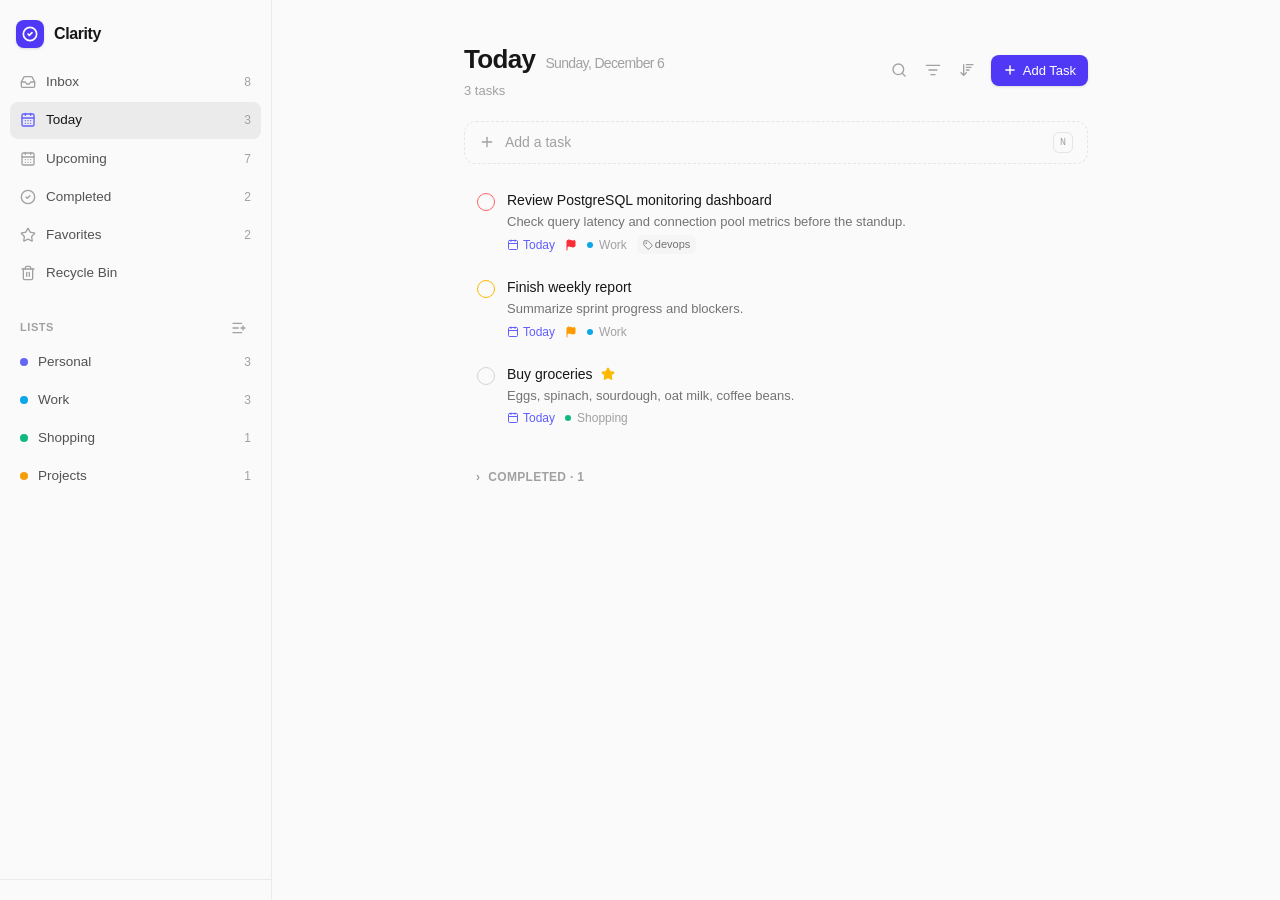
==== commit b8e79725: "Fix TS errors: removed unused Moon/Sun imports and toggleTheme from Sidebar" ====
--- a/clarity/index.html
+++ b/clarity/index.html
@@ -1,12 +1,57 @@
 <!doctype html>
-<html lang="en">
+<html lang="en" data-theme="dark">
   <head>
     <meta charset="UTF-8" />
     <link rel="icon" type="image/svg+xml" href="./favicon.svg" />
     <meta name="viewport" content="width=device-width, initial-scale=1.0" />
     <title>clarity</title>
-    <script type="module" crossorigin src="./assets/index-ZCBX5a4o.js"></script>
-    <link rel="stylesheet" crossorigin href="./assets/index-iYspwkAp.css">
+    <script>
+      // Theme sync with parent (Daily Dashboard) via postMessage
+      // Parent sends { type: 'theme', value: 'light'|'dark' }
+      // Also respects system preference as fallback
+      (function () {
+        var html = document.documentElement;
+        var current = html.getAttribute('data-theme') || 'dark';
+
+        function applyTheme(t) {
+          if (t === 'light' || t === 'dark') {
+            html.setAttribute('data-theme', t);
+            current = t;
+          }
+        }
+
+        // Listen for parent messages
+        window.addEventListener('message', function (e) {
+          if (!e.data || e.data.type !== 'theme') return;
+          applyTheme(e.data.value);
+        });
+
+        // Request initial theme from parent (if embedded)
+        if (window.parent !== window) {
+          window.parent.postMessage({ type: 'clarity:ready' }, '*');
+        }
+
+        // Fallback: respect system preference changes when not controlled by parent
+        var media = window.matchMedia('(prefers-color-scheme: dark)');
+        var listener = function (m) {
+          // Only auto-switch if we haven't received a parent theme yet
+          // (parent will send theme on load and on changes)
+          if (!window._clarityThemeFromParent) {
+            applyTheme(m.matches ? 'dark' : 'light');
+          }
+        };
+        media.addEventListener ? media.addEventListener('change', listener) : media.addListener(listener);
+
+        // Track if parent has sent theme
+        window.addEventListener('message', function (e) {
+          if (e.data && e.data.type === 'theme') {
+            window._clarityThemeFromParent = true;
+          }
+        });
+      })();
+    </script>
+    <script type="module" crossorigin src="./assets/index-BZt3VnK2.js"></script>
+    <link rel="stylesheet" crossorigin href="./assets/index-CJ8CHfCu.css">
   </head>
   <body>
     <div id="root"></div>
--- a/clarity/assets/index-CJ8CHfCu.css
+++ b/clarity/assets/index-CJ8CHfCu.css
@@ -0,0 +1,2 @@
+/*! tailwindcss v4.3.3 | MIT License | https://tailwindcss.com */
+@layer properties{@supports (((-webkit-hyphens:none)) and (not (margin-trim:inline))) or ((-moz-orient:inline) and (not (color:rgb(from red r g b)))){*,:before,:after,::backdrop{--tw-translate-x:0;--tw-translate-y:0;--tw-translate-z:0;--tw-rotate-x:initial;--tw-rotate-y:initial;--tw-rotate-z:initial;--tw-skew-x:initial;--tw-skew-y:initial;--tw-space-y-reverse:0;--tw-border-style:solid;--tw-leading:initial;--tw-font-weight:initial;--tw-tracking:initial;--tw-ordinal:initial;--tw-slashed-zero:initial;--tw-numeric-figure:initial;--tw-numeric-spacing:initial;--tw-numeric-fraction:initial;--tw-shadow:0 0 #0000;--tw-shadow-color:initial;--tw-shadow-alpha:100%;--tw-inset-shadow:0 0 #0000;--tw-inset-shadow-color:initial;--tw-inset-shadow-alpha:100%;--tw-ring-color:initial;--tw-ring-shadow:0 0 #0000;--tw-inset-ring-color:initial;--tw-inset-ring-shadow:0 0 #0000;--tw-ring-inset:initial;--tw-ring-offset-width:0px;--tw-ring-offset-color:#fff;--tw-ring-offset-shadow:0 0 #0000;--tw-blur:initial;--tw-brightness:initial;--tw-contrast:initial;--tw-grayscale:initial;--tw-hue-rotate:initial;--tw-invert:initial;--tw-opacity:initial;--tw-saturate:initial;--tw-sepia:initial;--tw-drop-shadow:initial;--tw-drop-shadow-color:initial;--tw-drop-shadow-alpha:100%;--tw-drop-shadow-size:initial;--tw-backdrop-blur:initial;--tw-backdrop-brightness:initial;--tw-backdrop-contrast:initial;--tw-backdrop-grayscale:initial;--tw-backdrop-hue-rotate:initial;--tw-backdrop-invert:initial;--tw-backdrop-opacity:initial;--tw-backdrop-saturate:initial;--tw-backdrop-sepia:initial;--tw-duration:initial;--tw-scale-x:1;--tw-scale-y:1;--tw-scale-z:1}}}@layer theme{:root,:host{--font-sans:-apple-system, BlinkMacSystemFont, "SF Pro Text", "Inter", "Segoe UI", Roboto, "Helvetica Neue", Arial, sans-serif;--font-mono:ui-monospace, SFMono-Regular, Menlo, Monaco, Consolas, "Liberation Mono", "Courier New", monospace;--color-red-50:oklch(97.1% .013 17.38);--color-red-200:oklch(88.5% .062 18.334);--color-red-400:oklch(70.4% .191 22.216);--color-red-500:oklch(63.7% .237 25.331);--color-red-600:oklch(57.7% .245 27.325);--color-red-900:oklch(39.6% .141 25.723);--color-red-950:oklch(25.8% .092 26.042);--color-amber-400:oklch(82.8% .189 84.429);--color-amber-500:oklch(76.9% .188 70.08);--color-sky-400:oklch(74.6% .16 232.661);--color-sky-500:oklch(68.5% .169 237.323);--color-indigo-50:oklch(96.2% .018 272.314);--color-indigo-200:oklch(87% .065 274.039);--color-indigo-300:oklch(78.5% .115 274.713);--color-indigo-400:oklch(67.3% .182 276.935);--color-indigo-500:oklch(58.5% .233 277.117);--color-indigo-600:oklch(51.1% .262 276.966);--color-indigo-700:oklch(45.7% .24 277.023);--color-neutral-50:oklch(98.5% 0 none);--color-neutral-100:oklch(97% 0 none);--color-neutral-200:oklch(92.2% 0 none);--color-neutral-300:oklch(87% 0 none);--color-neutral-400:oklch(70.8% 0 none);--color-neutral-500:oklch(55.6% 0 none);--color-neutral-600:oklch(43.9% 0 none);--color-neutral-700:oklch(37.1% 0 none);--color-neutral-800:oklch(26.9% 0 none);--color-neutral-900:oklch(20.5% 0 none);--color-neutral-950:oklch(14.5% 0 none);--color-black:#000;--color-white:#fff;--spacing:.25rem;--container-sm:24rem;--container-lg:32rem;--container-xl:36rem;--container-2xl:42rem;--font-weight-normal:400;--font-weight-medium:500;--font-weight-semibold:600;--tracking-tight:-.025em;--tracking-wide:.025em;--tracking-wider:.05em;--leading-snug:1.375;--radius-md:.375rem;--radius-lg:.5rem;--radius-xl:.75rem;--radius-2xl:1rem;--default-transition-duration:.15s;--default-transition-timing-function:cubic-bezier(.4, 0, .2, 1);--default-font-family:var(--font-sans);--default-mono-font-family:var(--font-mono)}}@layer base{*,:after,:before,::backdrop{box-sizing:border-box;border:0 solid;margin:0;padding:0}::file-selector-button{box-sizing:border-box;border:0 solid;margin:0;padding:0}html,:host{-webkit-text-size-adjust:100%;tab-size:4;line-height:1.5;font-family:var(--default-font-family,-apple-system, BlinkMacSystemFont, "Segoe UI", Roboto, "Helvetica Neue", "Noto Sans", Arial, sans-serif, "Apple Color Emoji", "Segoe UI Emoji", "Segoe UI Symbol", "Noto Color Emoji");font-feature-settings:var(--default-font-feature-settings,normal);font-variation-settings:var(--default-font-variation-settings,normal);-webkit-tap-highlight-color:transparent}hr{height:0;color:inherit;border-top-width:1px}abbr:where([title]){-webkit-text-decoration:underline dotted;text-decoration:underline dotted}h1,h2,h3,h4,h5,h6{font-size:inherit;font-weight:inherit}a{color:inherit;-webkit-text-decoration:inherit;-webkit-text-decoration:inherit;-webkit-text-decoration:inherit;-webkit-text-decoration:inherit;text-decoration:inherit}b,strong{font-weight:bolder}code,kbd,samp,pre{font-family:var(--default-mono-font-family,ui-monospace, SFMono-Regular, Menlo, Monaco, Consolas, "Liberation Mono", "Courier New", monospace);font-feature-settings:var(--default-mono-font-feature-settings,normal);font-variation-settings:var(--default-mono-font-variation-settings,normal);font-size:1em}small{font-size:80%}sub,sup{vertical-align:baseline;font-size:75%;line-height:0;position:relative}sub{bottom:-.25em}sup{top:-.5em}table{text-indent:0;border-color:inherit;border-collapse:collapse}:-moz-focusring:where(:not(iframe)){outline:auto}progress{vertical-align:baseline}summary{display:list-item}ol,ul,menu{list-style:none}img,svg,video,canvas,audio,iframe,embed,object{vertical-align:middle;display:block}img,video{max-width:100%;height:auto}button,input,select,optgroup,textarea{font:inherit;font-feature-settings:inherit;font-variation-settings:inherit;letter-spacing:inherit;color:inherit;opacity:1;background-color:#0000;border-radius:0}::file-selector-button{font:inherit;font-feature-settings:inherit;font-variation-settings:inherit;letter-spacing:inherit;color:inherit;opacity:1;background-color:#0000;border-radius:0}:where(select:is([multiple],[size])) optgroup{font-weight:bolder}:where(select:is([multiple],[size])) optgroup option{padding-inline-start:20px}::file-selector-button{margin-inline-end:4px}::placeholder{opacity:1}@supports (not ((-webkit-appearance:-apple-pay-button))) or (contain-intrinsic-size:1px){::placeholder{color:currentColor}@supports (color:color-mix(in lab, red, red)){::placeholder{color:color-mix(in oklab, currentcolor 50%, transparent)}}}textarea{resize:vertical}::-webkit-search-decoration{-webkit-appearance:none}::-webkit-date-and-time-value{min-height:1lh;text-align:inherit}::-webkit-datetime-edit{display:inline-flex}::-webkit-datetime-edit-fields-wrapper{padding:0}::-webkit-datetime-edit{padding-block:0}::-webkit-datetime-edit-year-field{padding-block:0}::-webkit-datetime-edit-month-field{padding-block:0}::-webkit-datetime-edit-day-field{padding-block:0}::-webkit-datetime-edit-hour-field{padding-block:0}::-webkit-datetime-edit-minute-field{padding-block:0}::-webkit-datetime-edit-second-field{padding-block:0}::-webkit-datetime-edit-millisecond-field{padding-block:0}::-webkit-datetime-edit-meridiem-field{padding-block:0}::-webkit-calendar-picker-indicator{line-height:1}:-moz-ui-invalid{box-shadow:none}button,input:where([type=button],[type=reset],[type=submit]){appearance:button}::file-selector-button{appearance:button}::-webkit-inner-spin-button{height:auto}::-webkit-outer-spin-button{height:auto}[hidden]:where(:not([hidden=until-found])){display:none!important}}@layer components;@layer utilities{.visible{visibility:visible}.sr-only{clip-path:inset(50%);white-space:nowrap;border-width:0;width:1px;height:1px;margin:-1px;padding:0;position:absolute;overflow:hidden}.absolute{position:absolute}.fixed{position:fixed}.relative{position:relative}.inset-0{inset:0}.-top-0\.5{top:calc(var(--spacing) * -.5)}.top-1\/2{top:50%}.-right-0\.5{right:calc(var(--spacing) * -.5)}.right-0{right:0}.right-2{right:calc(var(--spacing) * 2)}.right-5{right:calc(var(--spacing) * 5)}.bottom-5{bottom:calc(var(--spacing) * 5)}.bottom-20{bottom:calc(var(--spacing) * 20)}.left-0{left:0}.left-1\/2{left:50%}.z-30{z-index:30}.z-40{z-index:40}.z-50{z-index:50}.mx-1{margin-inline:var(--spacing)}.mx-auto{margin-inline:auto}.my-1{margin-block:var(--spacing)}.mt-0\.5{margin-top:calc(var(--spacing) * .5)}.mt-1{margin-top:var(--spacing)}.mt-1\.5{margin-top:calc(var(--spacing) * 1.5)}.mt-2{margin-top:calc(var(--spacing) * 2)}.mt-2\.5{margin-top:calc(var(--spacing) * 2.5)}.mt-6{margin-top:calc(var(--spacing) * 6)}.mb-1{margin-bottom:var(--spacing)}.mb-1\.5{margin-bottom:calc(var(--spacing) * 1.5)}.mb-3{margin-bottom:calc(var(--spacing) * 3)}.mb-4{margin-bottom:calc(var(--spacing) * 4)}.-ml-1{margin-left:calc(var(--spacing) * -1)}.ml-1\.5{margin-left:calc(var(--spacing) * 1.5)}.ml-2\.5{margin-left:calc(var(--spacing) * 2.5)}.ml-auto{margin-left:auto}.block{display:block}.flex{display:flex}.grid{display:grid}.hidden{display:none}.inline-block{display:inline-block}.inline-flex{display:inline-flex}.h-1\.5{height:calc(var(--spacing) * 1.5)}.h-2{height:calc(var(--spacing) * 2)}.h-2\.5{height:calc(var(--spacing) * 2.5)}.h-3{height:calc(var(--spacing) * 3)}.h-3\.5{height:calc(var(--spacing) * 3.5)}.h-4{height:calc(var(--spacing) * 4)}.h-5{height:calc(var(--spacing) * 5)}.h-6{height:calc(var(--spacing) * 6)}.h-7{height:calc(var(--spacing) * 7)}.h-8{height:calc(var(--spacing) * 8)}.h-13{height:calc(var(--spacing) * 13)}.h-14{height:calc(var(--spacing) * 14)}.h-\[18px\]{height:18px}.h-dvh{height:100dvh}.h-full{height:100%}.h-px{height:1px}.max-h-80{max-height:calc(var(--spacing) * 80)}.max-h-96{max-height:calc(var(--spacing) * 96)}.max-h-\[92dvh\]{max-height:92dvh}.w-1\.5{width:calc(var(--spacing) * 1.5)}.w-2{width:calc(var(--spacing) * 2)}.w-2\.5{width:calc(var(--spacing) * 2.5)}.w-3{width:calc(var(--spacing) * 3)}.w-3\.5{width:calc(var(--spacing) * 3.5)}.w-4{width:calc(var(--spacing) * 4)}.w-5{width:calc(var(--spacing) * 5)}.w-6{width:calc(var(--spacing) * 6)}.w-7{width:calc(var(--spacing) * 7)}.w-8{width:calc(var(--spacing) * 8)}.w-13{width:calc(var(--spacing) * 13)}.w-14{width:calc(var(--spacing) * 14)}.w-60{width:calc(var(--spacing) * 60)}.w-64{width:calc(var(--spacing) * 64)}.w-72{width:calc(var(--spacing) * 72)}.w-\[18px\]{width:18px}.w-\[calc\(100\%-2rem\)\]{width:calc(100% - 2rem)}.w-full{width:100%}.max-w-2xl{max-width:var(--container-2xl)}.max-w-60{max-width:calc(var(--spacing) * 60)}.max-w-lg{max-width:var(--container-lg)}.max-w-sm{max-width:var(--container-sm)}.max-w-xl{max-width:var(--container-xl)}.min-w-0{min-width:0}.min-w-20{min-width:calc(var(--spacing) * 20)}.min-w-24{min-width:calc(var(--spacing) * 24)}.min-w-44{min-width:calc(var(--spacing) * 44)}.flex-1{flex:1}.shrink-0{flex-shrink:0}.origin-top{transform-origin:top}.origin-top-left{transform-origin:0 0}.origin-top-right{transform-origin:100% 0}.-translate-x-1\/2{--tw-translate-x:calc(calc(1 / 2 * 100%) * -1);translate:var(--tw-translate-x) var(--tw-translate-y)}.-translate-y-1\/2{--tw-translate-y:calc(calc(1 / 2 * 100%) * -1);translate:var(--tw-translate-x) var(--tw-translate-y)}.rotate-90{rotate:90deg}.transform{transform:var(--tw-rotate-x,) var(--tw-rotate-y,) var(--tw-rotate-z,) var(--tw-skew-x,) var(--tw-skew-y,)}.cursor-pointer{cursor:pointer}.cursor-text{cursor:text}.resize-none{resize:none}.grid-cols-1{grid-template-columns:repeat(1,minmax(0,1fr))}.flex-col{flex-direction:column}.flex-wrap{flex-wrap:wrap}.items-center{align-items:center}.items-end{align-items:flex-end}.items-start{align-items:flex-start}.justify-between{justify-content:space-between}.justify-center{justify-content:center}.justify-end{justify-content:flex-end}.gap-0\.5{gap:calc(var(--spacing) * .5)}.gap-1{gap:var(--spacing)}.gap-1\.5{gap:calc(var(--spacing) * 1.5)}.gap-2{gap:calc(var(--spacing) * 2)}.gap-2\.5{gap:calc(var(--spacing) * 2.5)}.gap-3{gap:calc(var(--spacing) * 3)}:where(.space-y-0\.5>:not(:last-child)){--tw-space-y-reverse:0;margin-block-start:calc(calc(var(--spacing) * .5) * var(--tw-space-y-reverse));margin-block-end:calc(calc(var(--spacing) * .5) * calc(1 - var(--tw-space-y-reverse)))}:where(.space-y-4>:not(:last-child)){--tw-space-y-reverse:0;margin-block-start:calc(calc(var(--spacing) * 4) * var(--tw-space-y-reverse));margin-block-end:calc(calc(var(--spacing) * 4) * calc(1 - var(--tw-space-y-reverse)))}:where(.space-y-6>:not(:last-child)){--tw-space-y-reverse:0;margin-block-start:calc(calc(var(--spacing) * 6) * var(--tw-space-y-reverse));margin-block-end:calc(calc(var(--spacing) * 6) * calc(1 - var(--tw-space-y-reverse)))}.gap-x-2\.5{column-gap:calc(var(--spacing) * 2.5)}.gap-y-1{row-gap:var(--spacing)}.truncate{text-overflow:ellipsis;white-space:nowrap;overflow:hidden}.overflow-hidden{overflow:hidden}.overflow-y-auto{overflow-y:auto}.rounded-2xl{border-radius:var(--radius-2xl)}.rounded-full{border-radius:2147483647px}.rounded-lg{border-radius:var(--radius-lg)}.rounded-md{border-radius:var(--radius-md)}.rounded-xl{border-radius:var(--radius-xl)}.rounded-t-2xl{border-top-left-radius:var(--radius-2xl);border-top-right-radius:var(--radius-2xl)}.border{border-style:var(--tw-border-style);border-width:1px}.border-\[1\.5px\]{border-style:var(--tw-border-style);border-width:1.5px}.border-t{border-top-style:var(--tw-border-style);border-top-width:1px}.border-r{border-right-style:var(--tw-border-style);border-right-width:1px}.border-b{border-bottom-style:var(--tw-border-style);border-bottom-width:1px}.border-dashed{--tw-border-style:dashed;border-style:dashed}.border-amber-400{border-color:var(--color-amber-400)}.border-indigo-200{border-color:var(--color-indigo-200)}.border-indigo-300{border-color:var(--color-indigo-300)}.border-indigo-500{border-color:var(--color-indigo-500)}.border-neutral-100{border-color:var(--color-neutral-100)}.border-neutral-200{border-color:var(--color-neutral-200)}.border-neutral-200\/70{border-color:#e5e5e5b3}@supports (color:color-mix(in lab, red, red)){.border-neutral-200\/70{border-color:color-mix(in oklab, var(--color-neutral-200) 70%, transparent)}}.border-neutral-200\/80{border-color:#e5e5e5cc}@supports (color:color-mix(in lab, red, red)){.border-neutral-200\/80{border-color:color-mix(in oklab, var(--color-neutral-200) 80%, transparent)}}.border-neutral-300{border-color:var(--color-neutral-300)}.border-neutral-700{border-color:var(--color-neutral-700)}.border-red-400{border-color:var(--color-red-400)}.border-sky-400{border-color:var(--color-sky-400)}.border-transparent{border-color:#0000}.bg-\[\#fafafa\]{background-color:#fafafa}.bg-amber-400{background-color:var(--color-amber-400)}.bg-indigo-50{background-color:var(--color-indigo-50)}.bg-indigo-50\/60{background-color:#eef2ff99}@supports (color:color-mix(in lab, red, red)){.bg-indigo-50\/60{background-color:color-mix(in oklab, var(--color-indigo-50) 60%, transparent)}}.bg-indigo-500{background-color:var(--color-indigo-500)}.bg-indigo-600{background-color:var(--color-indigo-600)}.bg-neutral-50{background-color:var(--color-neutral-50)}.bg-neutral-50\/60{background-color:#fafafa99}@supports (color:color-mix(in lab, red, red)){.bg-neutral-50\/60{background-color:color-mix(in oklab, var(--color-neutral-50) 60%, transparent)}}.bg-neutral-100{background-color:var(--color-neutral-100)}.bg-neutral-200\/70{background-color:#e5e5e5b3}@supports (color:color-mix(in lab, red, red)){.bg-neutral-200\/70{background-color:color-mix(in oklab, var(--color-neutral-200) 70%, transparent)}}.bg-neutral-400{background-color:var(--color-neutral-400)}.bg-neutral-900{background-color:var(--color-neutral-900)}.bg-neutral-950\/30{background-color:#0a0a0a4d}@supports (color:color-mix(in lab, red, red)){.bg-neutral-950\/30{background-color:color-mix(in oklab, var(--color-neutral-950) 30%, transparent)}}.bg-red-400{background-color:var(--color-red-400)}.bg-sky-400{background-color:var(--color-sky-400)}.bg-transparent{background-color:#0000}.bg-white{background-color:var(--color-white)}.fill-amber-400{fill:var(--color-amber-400)}.fill-current{fill:currentColor}.p-0{padding:0}.p-0\.5{padding:calc(var(--spacing) * .5)}.p-1{padding:var(--spacing)}.p-1\.5{padding:calc(var(--spacing) * 1.5)}.p-2{padding:calc(var(--spacing) * 2)}.p-2\.5{padding:calc(var(--spacing) * 2.5)}.p-3{padding:calc(var(--spacing) * 3)}.px-1\.5{padding-inline:calc(var(--spacing) * 1.5)}.px-2{padding-inline:calc(var(--spacing) * 2)}.px-2\.5{padding-inline:calc(var(--spacing) * 2.5)}.px-3{padding-inline:calc(var(--spacing) * 3)}.px-3\.5{padding-inline:calc(var(--spacing) * 3.5)}.px-4{padding-inline:calc(var(--spacing) * 4)}.px-5{padding-inline:calc(var(--spacing) * 5)}.px-6{padding-inline:calc(var(--spacing) * 6)}.py-0\.5{padding-block:calc(var(--spacing) * .5)}.py-1{padding-block:var(--spacing)}.py-1\.5{padding-block:calc(var(--spacing) * 1.5)}.py-2{padding-block:calc(var(--spacing) * 2)}.py-2\.5{padding-block:calc(var(--spacing) * 2.5)}.py-3{padding-block:calc(var(--spacing) * 3)}.py-3\.5{padding-block:calc(var(--spacing) * 3.5)}.py-4{padding-block:calc(var(--spacing) * 4)}.py-8{padding-block:calc(var(--spacing) * 8)}.py-16{padding-block:calc(var(--spacing) * 16)}.py-px{padding-block:1px}.pt-1\.5{padding-top:calc(var(--spacing) * 1.5)}.pt-5{padding-top:calc(var(--spacing) * 5)}.pt-6{padding-top:calc(var(--spacing) * 6)}.pt-\[12vh\]{padding-top:12vh}.pb-1{padding-bottom:var(--spacing)}.pb-4{padding-bottom:calc(var(--spacing) * 4)}.pb-5{padding-bottom:calc(var(--spacing) * 5)}.pb-28{padding-bottom:calc(var(--spacing) * 28)}.text-center{text-align:center}.text-left{text-align:left}.text-\[9px\]{font-size:9px}.text-\[10px\]{font-size:10px}.text-\[11px\]{font-size:11px}.text-\[12\.5px\]{font-size:12.5px}.text-\[12px\]{font-size:12px}.text-\[13\.5px\]{font-size:13.5px}.text-\[13px\]{font-size:13px}.text-\[14px\]{font-size:14px}.text-\[15px\]{font-size:15px}.text-\[16px\]{font-size:16px}.text-\[22px\]{font-size:22px}.leading-snug{--tw-leading:var(--leading-snug);line-height:var(--leading-snug)}.font-medium{--tw-font-weight:var(--font-weight-medium);font-weight:var(--font-weight-medium)}.font-normal{--tw-font-weight:var(--font-weight-normal);font-weight:var(--font-weight-normal)}.font-semibold{--tw-font-weight:var(--font-weight-semibold);font-weight:var(--font-weight-semibold)}.tracking-tight{--tw-tracking:var(--tracking-tight);letter-spacing:var(--tracking-tight)}.tracking-wide{--tw-tracking:var(--tracking-wide);letter-spacing:var(--tracking-wide)}.tracking-wider{--tw-tracking:var(--tracking-wider);letter-spacing:var(--tracking-wider)}.text-amber-400{color:var(--color-amber-400)}.text-amber-500{color:var(--color-amber-500)}.text-indigo-400{color:var(--color-indigo-400)}.text-indigo-500{color:var(--color-indigo-500)}.text-indigo-600{color:var(--color-indigo-600)}.text-indigo-700{color:var(--color-indigo-700)}.text-neutral-200{color:var(--color-neutral-200)}.text-neutral-400{color:var(--color-neutral-400)}.text-neutral-500{color:var(--color-neutral-500)}.text-neutral-600{color:var(--color-neutral-600)}.text-neutral-700{color:var(--color-neutral-700)}.text-neutral-800{color:var(--color-neutral-800)}.text-neutral-900{color:var(--color-neutral-900)}.text-red-400{color:var(--color-red-400)}.text-red-500{color:var(--color-red-500)}.text-red-600{color:var(--color-red-600)}.text-sky-400{color:var(--color-sky-400)}.text-sky-500{color:var(--color-sky-500)}.text-white{color:var(--color-white)}.uppercase{text-transform:uppercase}.tabular-nums{--tw-numeric-spacing:tabular-nums;font-variant-numeric:var(--tw-ordinal,) var(--tw-slashed-zero,) var(--tw-numeric-figure,) var(--tw-numeric-spacing,) var(--tw-numeric-fraction,)}.line-through{text-decoration-line:line-through}.decoration-neutral-300{-webkit-text-decoration-color:var(--color-neutral-300);-webkit-text-decoration-color:var(--color-neutral-300);-webkit-text-decoration-color:var(--color-neutral-300);text-decoration-color:var(--color-neutral-300)}.decoration-neutral-400{-webkit-text-decoration-color:var(--color-neutral-400);-webkit-text-decoration-color:var(--color-neutral-400);-webkit-text-decoration-color:var(--color-neutral-400);text-decoration-color:var(--color-neutral-400)}.opacity-0{opacity:0}.opacity-55{opacity:.55}.opacity-60{opacity:.6}.shadow-2xl{--tw-shadow:0 25px 50px -12px var(--tw-shadow-color,#00000040);box-shadow:var(--tw-inset-shadow), var(--tw-inset-ring-shadow), var(--tw-ring-offset-shadow), var(--tw-ring-shadow), var(--tw-shadow)}.shadow-lg{--tw-shadow:0 10px 15px -3px var(--tw-shadow-color,#0000001a), 0 4px 6px -4px var(--tw-shadow-color,#0000001a);box-shadow:var(--tw-inset-shadow), var(--tw-inset-ring-shadow), var(--tw-ring-offset-shadow), var(--tw-ring-shadow), var(--tw-shadow)}.shadow-sm{--tw-shadow:0 1px 3px 0 var(--tw-shadow-color,#0000001a), 0 1px 2px -1px var(--tw-shadow-color,#0000001a);box-shadow:var(--tw-inset-shadow), var(--tw-inset-ring-shadow), var(--tw-ring-offset-shadow), var(--tw-ring-shadow), var(--tw-shadow)}.shadow-xl{--tw-shadow:0 20px 25px -5px var(--tw-shadow-color,#0000001a), 0 8px 10px -6px var(--tw-shadow-color,#0000001a);box-shadow:var(--tw-inset-shadow), var(--tw-inset-ring-shadow), var(--tw-ring-offset-shadow), var(--tw-ring-shadow), var(--tw-shadow)}.ring-2{--tw-ring-shadow:var(--tw-ring-inset,) 0 0 0 calc(2px + var(--tw-ring-offset-width)) var(--tw-ring-color,currentcolor);box-shadow:var(--tw-inset-shadow), var(--tw-inset-ring-shadow), var(--tw-ring-offset-shadow), var(--tw-ring-shadow), var(--tw-shadow)}.shadow-indigo-600\/25{--tw-shadow-color:#4f39f640}@supports (color:color-mix(in lab, red, red)){.shadow-indigo-600\/25{--tw-shadow-color:color-mix(in oklab, color-mix(in oklab, var(--color-indigo-600) 25%, transparent) var(--tw-shadow-alpha), transparent)}}.shadow-neutral-900\/5{--tw-shadow-color:#1717170d}@supports (color:color-mix(in lab, red, red)){.shadow-neutral-900\/5{--tw-shadow-color:color-mix(in oklab, color-mix(in oklab, var(--color-neutral-900) 5%, transparent) var(--tw-shadow-alpha), transparent)}}.ring-neutral-400{--tw-ring-color:var(--color-neutral-400)}.ring-offset-1{--tw-ring-offset-width:1px;--tw-ring-offset-shadow:var(--tw-ring-inset,) 0 0 0 var(--tw-ring-offset-width) var(--tw-ring-offset-color)}.filter{filter:var(--tw-blur,) var(--tw-brightness,) var(--tw-contrast,) var(--tw-grayscale,) var(--tw-hue-rotate,) var(--tw-invert,) var(--tw-saturate,) var(--tw-sepia,) var(--tw-drop-shadow,)}.backdrop-blur-\[2px\]{--tw-backdrop-blur:blur(2px);-webkit-backdrop-filter:var(--tw-backdrop-blur,) var(--tw-backdrop-brightness,) var(--tw-backdrop-contrast,) var(--tw-backdrop-grayscale,) var(--tw-backdrop-hue-rotate,) var(--tw-backdrop-invert,) var(--tw-backdrop-opacity,) var(--tw-backdrop-saturate,) var(--tw-backdrop-sepia,);backdrop-filter:var(--tw-backdrop-blur,) var(--tw-backdrop-brightness,) var(--tw-backdrop-contrast,) var(--tw-backdrop-grayscale,) var(--tw-backdrop-hue-rotate,) var(--tw-backdrop-invert,) var(--tw-backdrop-opacity,) var(--tw-backdrop-saturate,) var(--tw-backdrop-sepia,)}.transition-all{transition-property:all;transition-timing-function:var(--tw-ease,var(--default-transition-timing-function));transition-duration:var(--tw-duration,var(--default-transition-duration))}.transition-colors{transition-property:color,background-color,border-color,outline-color,text-decoration-color,fill,stroke,--tw-gradient-from,--tw-gradient-via,--tw-gradient-to;transition-timing-function:var(--tw-ease,var(--default-transition-timing-function));transition-duration:var(--tw-duration,var(--default-transition-duration))}.transition-opacity{transition-property:opacity;transition-timing-function:var(--tw-ease,var(--default-transition-timing-function));transition-duration:var(--tw-duration,var(--default-transition-duration))}.transition-transform{transition-property:transform,translate,scale,rotate;transition-timing-function:var(--tw-ease,var(--default-transition-timing-function));transition-duration:var(--tw-duration,var(--default-transition-duration))}.duration-150{--tw-duration:.15s;transition-duration:.15s}.outline-none{--tw-outline-style:none;outline-style:none}@media (hover:hover){.group-hover\:border-indigo-200:is(:where(.group):hover *){border-color:var(--color-indigo-200)}.group-hover\:opacity-0:is(:where(.group):hover *){opacity:0}.group-hover\:opacity-100:is(:where(.group):hover *){opacity:1}}.placeholder\:text-neutral-400::placeholder{color:var(--color-neutral-400)}.focus-within\:opacity-100:focus-within{opacity:1}@media (hover:hover){.hover\:scale-105:hover{--tw-scale-x:105%;--tw-scale-y:105%;--tw-scale-z:105%;scale:var(--tw-scale-x) var(--tw-scale-y)}.hover\:scale-110:hover{--tw-scale-x:110%;--tw-scale-y:110%;--tw-scale-z:110%;scale:var(--tw-scale-x) var(--tw-scale-y)}.hover\:border-indigo-300:hover{border-color:var(--color-indigo-300)}.hover\:border-neutral-200\/70:hover{border-color:#e5e5e5b3}@supports (color:color-mix(in lab, red, red)){.hover\:border-neutral-200\/70:hover{border-color:color-mix(in oklab, var(--color-neutral-200) 70%, transparent)}}.hover\:border-neutral-400:hover{border-color:var(--color-neutral-400)}.hover\:border-red-200:hover{border-color:var(--color-red-200)}.hover\:bg-indigo-50:hover{background-color:var(--color-indigo-50)}.hover\:bg-indigo-500:hover{background-color:var(--color-indigo-500)}.hover\:bg-neutral-50:hover{background-color:var(--color-neutral-50)}.hover\:bg-neutral-100:hover{background-color:var(--color-neutral-100)}.hover\:bg-neutral-200\/40:hover{background-color:#e5e5e566}@supports (color:color-mix(in lab, red, red)){.hover\:bg-neutral-200\/40:hover{background-color:color-mix(in oklab, var(--color-neutral-200) 40%, transparent)}}.hover\:bg-neutral-200\/60:hover{background-color:#e5e5e599}@supports (color:color-mix(in lab, red, red)){.hover\:bg-neutral-200\/60:hover{background-color:color-mix(in oklab, var(--color-neutral-200) 60%, transparent)}}.hover\:bg-neutral-800:hover{background-color:var(--color-neutral-800)}.hover\:bg-red-50:hover{background-color:var(--color-red-50)}.hover\:bg-white:hover{background-color:var(--color-white)}.hover\:text-indigo-300:hover{color:var(--color-indigo-300)}.hover\:text-indigo-500:hover{color:var(--color-indigo-500)}.hover\:text-neutral-600:hover{color:var(--color-neutral-600)}.hover\:text-red-500:hover{color:var(--color-red-500)}.hover\:text-red-600:hover{color:var(--color-red-600)}.hover\:underline:hover{text-decoration-line:underline}}.focus\:border-indigo-300:focus{border-color:var(--color-indigo-300)}.active\:scale-95:active{--tw-scale-x:95%;--tw-scale-y:95%;--tw-scale-z:95%;scale:var(--tw-scale-x) var(--tw-scale-y)}.disabled\:cursor-not-allowed:disabled{cursor:not-allowed}.disabled\:opacity-40:disabled{opacity:.4}@media (width>=40rem){.sm\:bottom-6{bottom:calc(var(--spacing) * 6)}.sm\:hidden{display:none}.sm\:inline{display:inline}.sm\:inline-flex{display:inline-flex}.sm\:flex-none{flex:none}.sm\:grid-cols-2{grid-template-columns:repeat(2,minmax(0,1fr))}.sm\:items-center{align-items:center}.sm\:rounded-2xl{border-radius:var(--radius-2xl)}.sm\:p-6{padding:calc(var(--spacing) * 6)}.sm\:px-6{padding-inline:calc(var(--spacing) * 6)}.sm\:py-24{padding-block:calc(var(--spacing) * 24)}.sm\:pt-10{padding-top:calc(var(--spacing) * 10)}.sm\:pb-16{padding-bottom:calc(var(--spacing) * 16)}.sm\:text-\[26px\]{font-size:26px}}@media (width>=48rem){.md\:block{display:block}.md\:hidden{display:none}}@media (width>=64rem){.lg\:w-68{width:calc(var(--spacing) * 68)}}.dark\:border-amber-500:where([data-theme=dark],[data-theme=dark] *){border-color:var(--color-amber-500)}.dark\:border-indigo-500\/30:where([data-theme=dark],[data-theme=dark] *){border-color:#625fff4d}@supports (color:color-mix(in lab, red, red)){.dark\:border-indigo-500\/30:where([data-theme=dark],[data-theme=dark] *){border-color:color-mix(in oklab, var(--color-indigo-500) 30%, transparent)}}.dark\:border-indigo-500\/40:where([data-theme=dark],[data-theme=dark] *){border-color:#625fff66}@supports (color:color-mix(in lab, red, red)){.dark\:border-indigo-500\/40:where([data-theme=dark],[data-theme=dark] *){border-color:color-mix(in oklab, var(--color-indigo-500) 40%, transparent)}}.dark\:border-indigo-500\/50:where([data-theme=dark],[data-theme=dark] *){border-color:#625fff80}@supports (color:color-mix(in lab, red, red)){.dark\:border-indigo-500\/50:where([data-theme=dark],[data-theme=dark] *){border-color:color-mix(in oklab, var(--color-indigo-500) 50%, transparent)}}.dark\:border-neutral-600:where([data-theme=dark],[data-theme=dark] *){border-color:var(--color-neutral-600)}.dark\:border-neutral-700:where([data-theme=dark],[data-theme=dark] *){border-color:var(--color-neutral-700)}.dark\:border-neutral-700\/60:where([data-theme=dark],[data-theme=dark] *){border-color:#40404099}@supports (color:color-mix(in lab, red, red)){.dark\:border-neutral-700\/60:where([data-theme=dark],[data-theme=dark] *){border-color:color-mix(in oklab, var(--color-neutral-700) 60%, transparent)}}.dark\:border-neutral-800:where([data-theme=dark],[data-theme=dark] *){border-color:var(--color-neutral-800)}.dark\:border-red-500:where([data-theme=dark],[data-theme=dark] *){border-color:var(--color-red-500)}.dark\:border-sky-500:where([data-theme=dark],[data-theme=dark] *){border-color:var(--color-sky-500)}.dark\:bg-amber-500:where([data-theme=dark],[data-theme=dark] *){background-color:var(--color-amber-500)}.dark\:bg-black\/50:where([data-theme=dark],[data-theme=dark] *){background-color:#00000080}@supports (color:color-mix(in lab, red, red)){.dark\:bg-black\/50:where([data-theme=dark],[data-theme=dark] *){background-color:color-mix(in oklab, var(--color-black) 50%, transparent)}}.dark\:bg-indigo-500\/10:where([data-theme=dark],[data-theme=dark] *){background-color:#625fff1a}@supports (color:color-mix(in lab, red, red)){.dark\:bg-indigo-500\/10:where([data-theme=dark],[data-theme=dark] *){background-color:color-mix(in oklab, var(--color-indigo-500) 10%, transparent)}}.dark\:bg-neutral-500:where([data-theme=dark],[data-theme=dark] *){background-color:var(--color-neutral-500)}.dark\:bg-neutral-700\/60:where([data-theme=dark],[data-theme=dark] *){background-color:#40404099}@supports (color:color-mix(in lab, red, red)){.dark\:bg-neutral-700\/60:where([data-theme=dark],[data-theme=dark] *){background-color:color-mix(in oklab, var(--color-neutral-700) 60%, transparent)}}.dark\:bg-neutral-800:where([data-theme=dark],[data-theme=dark] *){background-color:var(--color-neutral-800)}.dark\:bg-neutral-800\/40:where([data-theme=dark],[data-theme=dark] *){background-color:#26262666}@supports (color:color-mix(in lab, red, red)){.dark\:bg-neutral-800\/40:where([data-theme=dark],[data-theme=dark] *){background-color:color-mix(in oklab, var(--color-neutral-800) 40%, transparent)}}.dark\:bg-neutral-800\/70:where([data-theme=dark],[data-theme=dark] *){background-color:#262626b3}@supports (color:color-mix(in lab, red, red)){.dark\:bg-neutral-800\/70:where([data-theme=dark],[data-theme=dark] *){background-color:color-mix(in oklab, var(--color-neutral-800) 70%, transparent)}}.dark\:bg-neutral-900:where([data-theme=dark],[data-theme=dark] *){background-color:var(--color-neutral-900)}.dark\:bg-neutral-900\/40:where([data-theme=dark],[data-theme=dark] *){background-color:#17171766}@supports (color:color-mix(in lab, red, red)){.dark\:bg-neutral-900\/40:where([data-theme=dark],[data-theme=dark] *){background-color:color-mix(in oklab, var(--color-neutral-900) 40%, transparent)}}.dark\:bg-neutral-950:where([data-theme=dark],[data-theme=dark] *){background-color:var(--color-neutral-950)}.dark\:bg-red-500:where([data-theme=dark],[data-theme=dark] *){background-color:var(--color-red-500)}.dark\:bg-sky-500:where([data-theme=dark],[data-theme=dark] *){background-color:var(--color-sky-500)}.dark\:text-indigo-300:where([data-theme=dark],[data-theme=dark] *){color:var(--color-indigo-300)}.dark\:text-indigo-400:where([data-theme=dark],[data-theme=dark] *){color:var(--color-indigo-400)}.dark\:text-neutral-50:where([data-theme=dark],[data-theme=dark] *){color:var(--color-neutral-50)}.dark\:text-neutral-100:where([data-theme=dark],[data-theme=dark] *){color:var(--color-neutral-100)}.dark\:text-neutral-200:where([data-theme=dark],[data-theme=dark] *){color:var(--color-neutral-200)}.dark\:text-neutral-300:where([data-theme=dark],[data-theme=dark] *){color:var(--color-neutral-300)}.dark\:text-neutral-400:where([data-theme=dark],[data-theme=dark] *){color:var(--color-neutral-400)}.dark\:text-neutral-500:where([data-theme=dark],[data-theme=dark] *){color:var(--color-neutral-500)}.dark\:text-red-400:where([data-theme=dark],[data-theme=dark] *){color:var(--color-red-400)}.dark\:decoration-neutral-500:where([data-theme=dark],[data-theme=dark] *){-webkit-text-decoration-color:var(--color-neutral-500);-webkit-text-decoration-color:var(--color-neutral-500);-webkit-text-decoration-color:var(--color-neutral-500);text-decoration-color:var(--color-neutral-500)}.dark\:decoration-neutral-600:where([data-theme=dark],[data-theme=dark] *){-webkit-text-decoration-color:var(--color-neutral-600);-webkit-text-decoration-color:var(--color-neutral-600);-webkit-text-decoration-color:var(--color-neutral-600);text-decoration-color:var(--color-neutral-600)}.dark\:\[color-scheme\:dark\]:where([data-theme=dark],[data-theme=dark] *){--lightningcss-light: ;--lightningcss-dark:initial;color-scheme:dark}.dark\:shadow-black\/40:where([data-theme=dark],[data-theme=dark] *){--tw-shadow-color:#0006}@supports (color:color-mix(in lab, red, red)){.dark\:shadow-black\/40:where([data-theme=dark],[data-theme=dark] *){--tw-shadow-color:color-mix(in oklab, color-mix(in oklab, var(--color-black) 40%, transparent) var(--tw-shadow-alpha), transparent)}}.dark\:ring-neutral-500:where([data-theme=dark],[data-theme=dark] *){--tw-ring-color:var(--color-neutral-500)}.dark\:ring-offset-neutral-900:where([data-theme=dark],[data-theme=dark] *){--tw-ring-offset-color:var(--color-neutral-900)}@media (hover:hover){.dark\:group-hover\:border-indigo-500\/40:where([data-theme=dark],[data-theme=dark] *):is(:where(.group):hover *){border-color:#625fff66}@supports (color:color-mix(in lab, red, red)){.dark\:group-hover\:border-indigo-500\/40:where([data-theme=dark],[data-theme=dark] *):is(:where(.group):hover *){border-color:color-mix(in oklab, var(--color-indigo-500) 40%, transparent)}}}.dark\:placeholder\:text-neutral-500:where([data-theme=dark],[data-theme=dark] *)::placeholder{color:var(--color-neutral-500)}@media (hover:hover){.dark\:hover\:border-indigo-500\/60:where([data-theme=dark],[data-theme=dark] *):hover{border-color:#625fff99}@supports (color:color-mix(in lab, red, red)){.dark\:hover\:border-indigo-500\/60:where([data-theme=dark],[data-theme=dark] *):hover{border-color:color-mix(in oklab, var(--color-indigo-500) 60%, transparent)}}.dark\:hover\:border-neutral-500:where([data-theme=dark],[data-theme=dark] *):hover{border-color:var(--color-neutral-500)}.dark\:hover\:border-neutral-700\/50:where([data-theme=dark],[data-theme=dark] *):hover{border-color:#40404080}@supports (color:color-mix(in lab, red, red)){.dark\:hover\:border-neutral-700\/50:where([data-theme=dark],[data-theme=dark] *):hover{border-color:color-mix(in oklab, var(--color-neutral-700) 50%, transparent)}}.dark\:hover\:border-red-900:where([data-theme=dark],[data-theme=dark] *):hover{border-color:var(--color-red-900)}.dark\:hover\:bg-indigo-500\/10:where([data-theme=dark],[data-theme=dark] *):hover{background-color:#625fff1a}@supports (color:color-mix(in lab, red, red)){.dark\:hover\:bg-indigo-500\/10:where([data-theme=dark],[data-theme=dark] *):hover{background-color:color-mix(in oklab, var(--color-indigo-500) 10%, transparent)}}.dark\:hover\:bg-neutral-700:where([data-theme=dark],[data-theme=dark] *):hover{background-color:var(--color-neutral-700)}.dark\:hover\:bg-neutral-800:where([data-theme=dark],[data-theme=dark] *):hover{background-color:var(--color-neutral-800)}.dark\:hover\:bg-neutral-800\/50:where([data-theme=dark],[data-theme=dark] *):hover{background-color:#26262680}@supports (color:color-mix(in lab, red, red)){.dark\:hover\:bg-neutral-800\/50:where([data-theme=dark],[data-theme=dark] *):hover{background-color:color-mix(in oklab, var(--color-neutral-800) 50%, transparent)}}.dark\:hover\:bg-neutral-800\/60:where([data-theme=dark],[data-theme=dark] *):hover{background-color:#26262699}@supports (color:color-mix(in lab, red, red)){.dark\:hover\:bg-neutral-800\/60:where([data-theme=dark],[data-theme=dark] *):hover{background-color:color-mix(in oklab, var(--color-neutral-800) 60%, transparent)}}.dark\:hover\:bg-neutral-900\/60:where([data-theme=dark],[data-theme=dark] *):hover{background-color:#17171799}@supports (color:color-mix(in lab, red, red)){.dark\:hover\:bg-neutral-900\/60:where([data-theme=dark],[data-theme=dark] *):hover{background-color:color-mix(in oklab, var(--color-neutral-900) 60%, transparent)}}.dark\:hover\:bg-red-950\/30:where([data-theme=dark],[data-theme=dark] *):hover{background-color:#4608094d}@supports (color:color-mix(in lab, red, red)){.dark\:hover\:bg-red-950\/30:where([data-theme=dark],[data-theme=dark] *):hover{background-color:color-mix(in oklab, var(--color-red-950) 30%, transparent)}}.dark\:hover\:bg-red-950\/40:where([data-theme=dark],[data-theme=dark] *):hover{background-color:#46080966}@supports (color:color-mix(in lab, red, red)){.dark\:hover\:bg-red-950\/40:where([data-theme=dark],[data-theme=dark] *):hover{background-color:color-mix(in oklab, var(--color-red-950) 40%, transparent)}}.dark\:hover\:text-indigo-400:where([data-theme=dark],[data-theme=dark] *):hover{color:var(--color-indigo-400)}.dark\:hover\:text-neutral-300:where([data-theme=dark],[data-theme=dark] *):hover{color:var(--color-neutral-300)}.dark\:hover\:text-red-400:where([data-theme=dark],[data-theme=dark] *):hover{color:var(--color-red-400)}}.dark\:focus\:border-indigo-500\/50:where([data-theme=dark],[data-theme=dark] *):focus{border-color:#625fff80}@supports (color:color-mix(in lab, red, red)){.dark\:focus\:border-indigo-500\/50:where([data-theme=dark],[data-theme=dark] *):focus{border-color:color-mix(in oklab, var(--color-indigo-500) 50%, transparent)}}}html,body,#root{height:100%}body{-webkit-font-smoothing:antialiased;-moz-osx-font-smoothing:grayscale;text-rendering:optimizelegibility}@keyframes fade-slide-in{0%{opacity:0;transform:translateY(4px)}to{opacity:1;transform:translateY(0)}}@keyframes fade-in{0%{opacity:0}to{opacity:1}}@keyframes scale-in{0%{opacity:0;transform:scale(.97)translateY(4px)}to{opacity:1;transform:scale(1)translateY(0)}}@keyframes toast-in{0%{opacity:0;transform:translateY(12px)scale(.98)}to{opacity:1;transform:translateY(0)scale(1)}}@keyframes check-pop{0%{transform:scale(.6)}60%{transform:scale(1.15)}to{transform:scale(1)}}.anim-fade-slide-in{animation:.18s ease-out both fade-slide-in}.anim-fade-in{animation:.15s ease-out both fade-in}.anim-scale-in{animation:.16s ease-out both scale-in}.anim-toast-in{animation:.2s cubic-bezier(.2,.8,.2,1) both toast-in}.anim-check-pop{animation:.22s cubic-bezier(.2,.8,.2,1) both check-pop}@media (prefers-reduced-motion:reduce){*,:before,:after{transition-duration:.01ms!important;animation-duration:.01ms!important;animation-iteration-count:1!important}}::-webkit-scrollbar{width:8px;height:8px}::-webkit-scrollbar-thumb{background:#0000001f;border-radius:8px}[data-theme=dark] ::-webkit-scrollbar-thumb{background:#ffffff24}::-webkit-scrollbar-track{background:0 0}:where(button,a,input,textarea,select,[tabindex]):focus-visible{outline:2px solid var(--color-indigo-500,#6366f1);outline-offset:2px;border-radius:4px}@property --tw-translate-x{syntax:"*";inherits:false;initial-value:0}@property --tw-translate-y{syntax:"*";inherits:false;initial-value:0}@property --tw-translate-z{syntax:"*";inherits:false;initial-value:0}@property --tw-rotate-x{syntax:"*";inherits:false}@property --tw-rotate-y{syntax:"*";inherits:false}@property --tw-rotate-z{syntax:"*";inherits:false}@property --tw-skew-x{syntax:"*";inherits:false}@property --tw-skew-y{syntax:"*";inherits:false}@property --tw-space-y-reverse{syntax:"*";inherits:false;initial-value:0}@property --tw-border-style{syntax:"*";inherits:false;initial-value:solid}@property --tw-leading{syntax:"*";inherits:false}@property --tw-font-weight{syntax:"*";inherits:false}@property --tw-tracking{syntax:"*";inherits:false}@property --tw-ordinal{syntax:"*";inherits:false}@property --tw-slashed-zero{syntax:"*";inherits:false}@property --tw-numeric-figure{syntax:"*";inherits:false}@property --tw-numeric-spacing{syntax:"*";inherits:false}@property --tw-numeric-fraction{syntax:"*";inherits:false}@property --tw-shadow{syntax:"*";inherits:false;initial-value:0 0 #0000}@property --tw-shadow-color{syntax:"*";inherits:false}@property --tw-shadow-alpha{syntax:"<percentage>";inherits:false;initial-value:100%}@property --tw-inset-shadow{syntax:"*";inherits:false;initial-value:0 0 #0000}@property --tw-inset-shadow-color{syntax:"*";inherits:false}@property --tw-inset-shadow-alpha{syntax:"<percentage>";inherits:false;initial-value:100%}@property --tw-ring-color{syntax:"*";inherits:false}@property --tw-ring-shadow{syntax:"*";inherits:false;initial-value:0 0 #0000}@property --tw-inset-ring-color{syntax:"*";inherits:false}@property --tw-inset-ring-shadow{syntax:"*";inherits:false;initial-value:0 0 #0000}@property --tw-ring-inset{syntax:"*";inherits:false}@property --tw-ring-offset-width{syntax:"<length>";inherits:false;initial-value:0}@property --tw-ring-offset-color{syntax:"*";inherits:false;initial-value:#fff}@property --tw-ring-offset-shadow{syntax:"*";inherits:false;initial-value:0 0 #0000}@property --tw-blur{syntax:"*";inherits:false}@property --tw-brightness{syntax:"*";inherits:false}@property --tw-contrast{syntax:"*";inherits:false}@property --tw-grayscale{syntax:"*";inherits:false}@property --tw-hue-rotate{syntax:"*";inherits:false}@property --tw-invert{syntax:"*";inherits:false}@property --tw-opacity{syntax:"*";inherits:false}@property --tw-saturate{syntax:"*";inherits:false}@property --tw-sepia{syntax:"*";inherits:false}@property --tw-drop-shadow{syntax:"*";inherits:false}@property --tw-drop-shadow-color{syntax:"*";inherits:false}@property --tw-drop-shadow-alpha{syntax:"<percentage>";inherits:false;initial-value:100%}@property --tw-drop-shadow-size{syntax:"*";inherits:false}@property --tw-backdrop-blur{syntax:"*";inherits:false}@property --tw-backdrop-brightness{syntax:"*";inherits:false}@property --tw-backdrop-contrast{syntax:"*";inherits:false}@property --tw-backdrop-grayscale{syntax:"*";inherits:false}@property --tw-backdrop-hue-rotate{syntax:"*";inherits:false}@property --tw-backdrop-invert{syntax:"*";inherits:false}@property --tw-backdrop-opacity{syntax:"*";inherits:false}@property --tw-backdrop-saturate{syntax:"*";inherits:false}@property --tw-backdrop-sepia{syntax:"*";inherits:false}@property --tw-duration{syntax:"*";inherits:false}@property --tw-scale-x{syntax:"*";inherits:false;initial-value:1}@property --tw-scale-y{syntax:"*";inherits:false;initial-value:1}@property --tw-scale-z{syntax:"*";inherits:false;initial-value:1}
